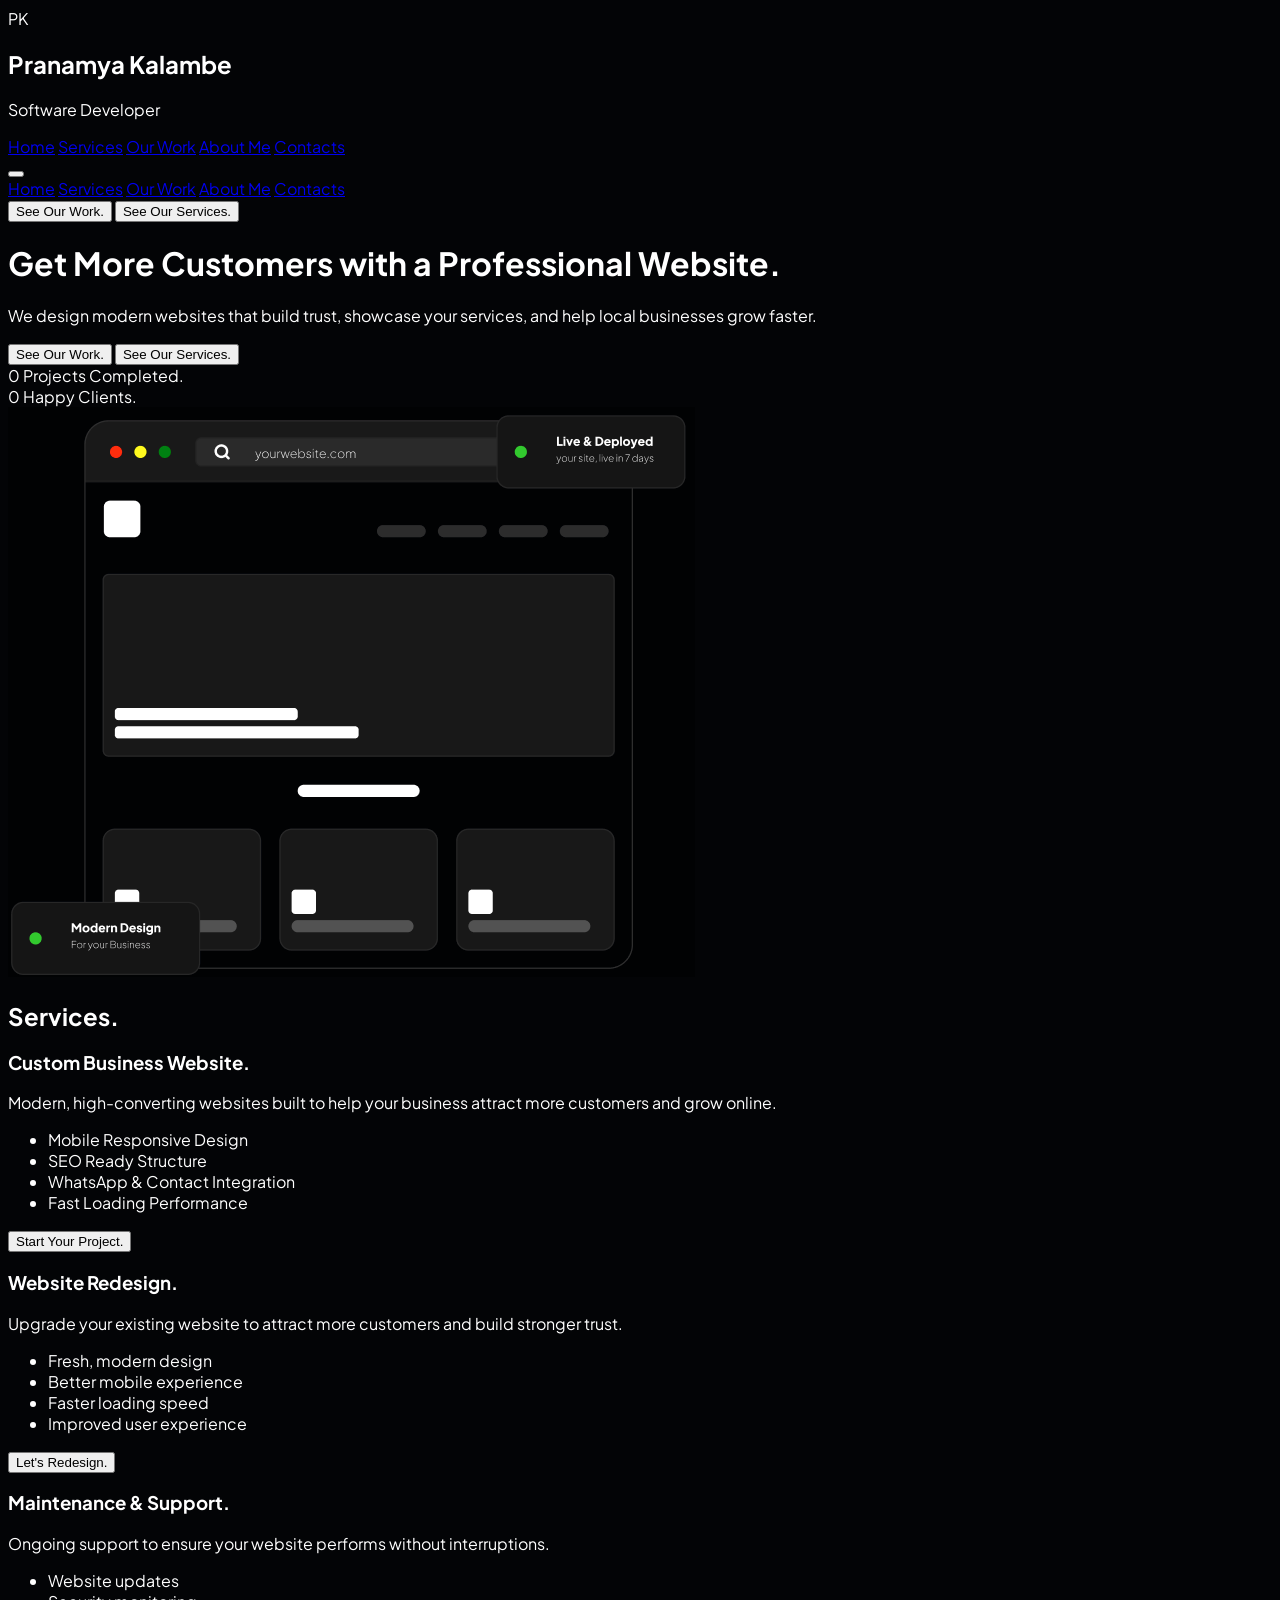
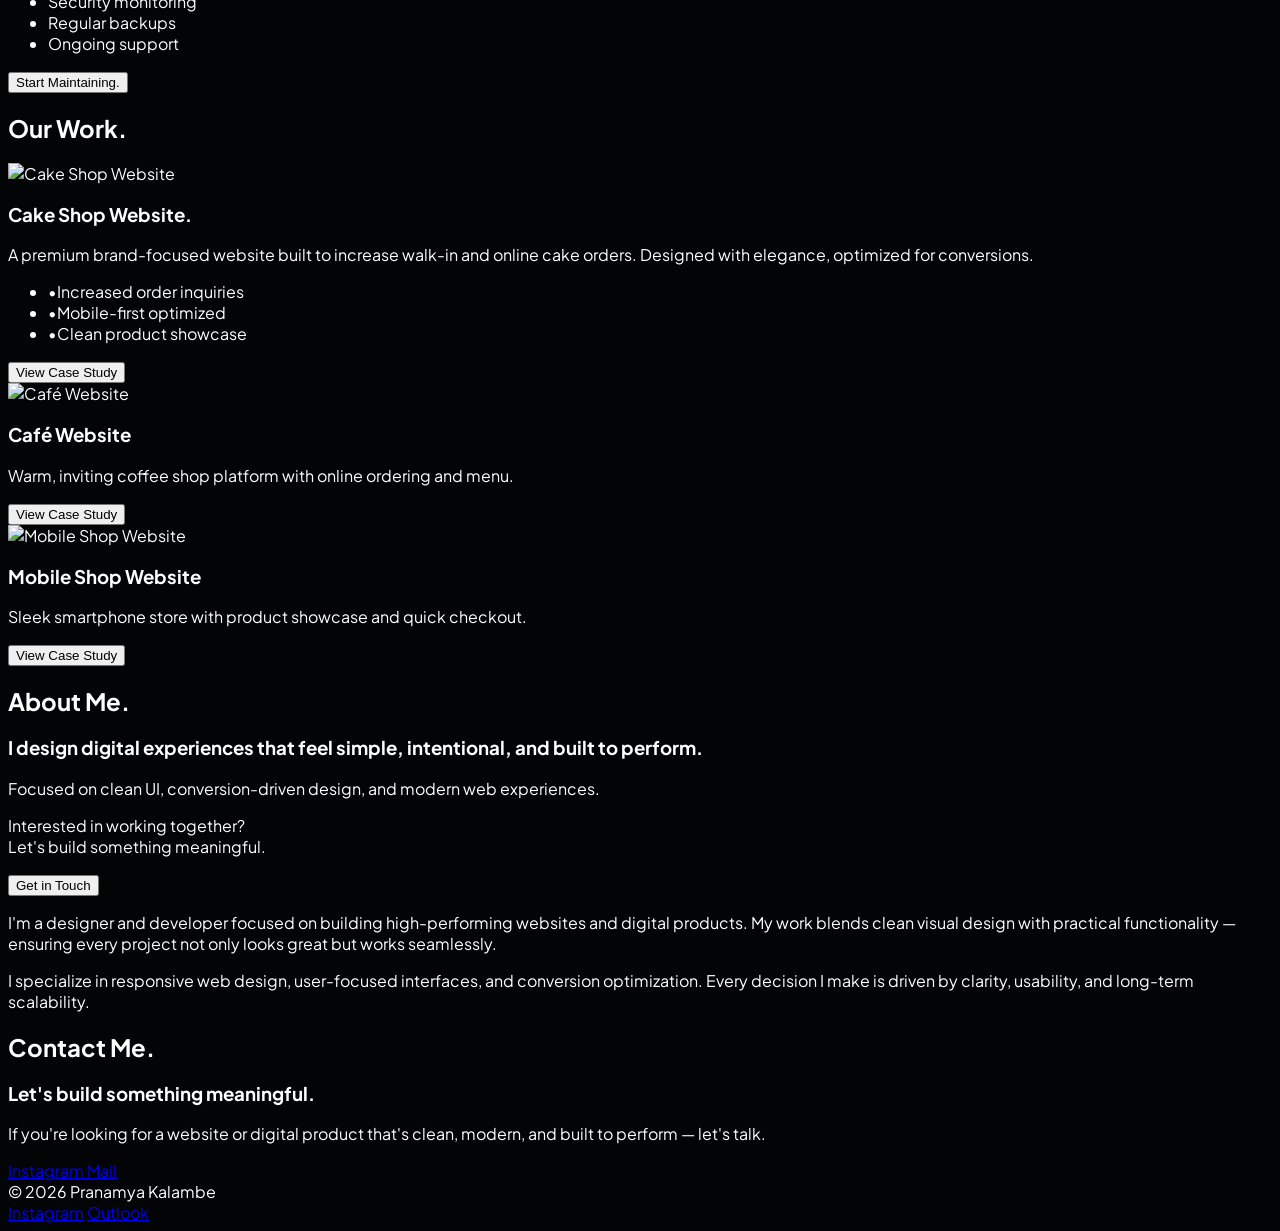
==== index.html @ 0aeedcf0 "Add files via upload" ====
<!DOCTYPE html>
<html lang="en">

<head>
    <meta charset="UTF-8">
    <meta name="viewport" content="width=device-width, initial-scale=1.0">
    <title>Pranamya Kalambe | Software Developer</title>
    <!-- Tailwind CSS CDN -->
    <script src="https://cdn.tailwindcss.com"></script>
    <!-- Lucide Icons -->
    <script src="https://unpkg.com/lucide@latest"></script>
    <!-- connecting style.css -->
    <link rel="stylesheet" href="./style.css">
    <style>
        @import url('https://fonts.googleapis.com/css2?family=Plus+Jakarta+Sans:wght@200;300;400;500;600;700;800&display=swap');

        body {
            font-family: "Plus Jakarta Sans", sans-serif;
        }

        html {
            scroll-behavior: smooth;
        }

        body {
            font-family: "Plus Jakarta Sans", sans-serif;
            background-color: #030406;
            color: white;
            scroll-behavior: smooth;
        }

        /* Custom Scrollbar */
        ::-webkit-scrollbar {
            width: 8px;
        }

        ::-webkit-scrollbar-track {
            background: #030406;
        }

        ::-webkit-scrollbar-thumb {
            background: #1f2937;
            border-radius: 4px;
        }

        ::-webkit-scrollbar-thumb:hover {
            background: #374151;
        }

        .nav-link-active {
            background-color: white;
            color: black !important;
            padding: 8px 10px;
            border-radius: 6px;
        }

        .mobile-nav-active {
            background-color: white;
            color: black !important;
        }
    </style>
</head>

<body class="min-h-screen">

    <!-- Navbar -->
    <nav id="navbar"
        class="h-20 bg-[#030406] flex items-center justify-between px-4 md:px-8 sticky top-0 z-50 border-b border-white/5">
        <div id="left-section" class="flex items-center gap-3 md:gap-4">
            <div id="logo-box"
                class="w-[50px] h-[50px] bg-[#111827] rounded-lg border border-white/10 flex items-center justify-center">
                <span class="text-[#22D3EE] text-xl font-bold">PK</span>
            </div>
            <div id="name-title-group" class="flex flex-col leading-tight">
                <h1 class="text-white font-bold text-[14px] tracking-wide uppercase">Pranamya Kalambe</h1>
                <p class="text-[#79EDFF] font-light text-[13px] tracking-wider uppercase">Software Developer</p>
            </div>
        </div>

        <div id="right-section" class="hidden lg:flex items-center gap-8">
            <a href="#home"
                class="nav-link text-[20px] font-light text-white hover:text-[#79EDFF] transition-all duration-200"
                data-id="home">Home</a>
            <a href="#services"
                class="nav-link text-[20px] font-light text-white hover:text-[#79EDFF] transition-all duration-200"
                data-id="services">Services</a>
            <a href="#work"
                class="nav-link text-[20px] font-light text-white hover:text-[#79EDFF] transition-all duration-200"
                data-id="work">Our Work</a>
            <a href="#about-me"
                class="nav-link text-[20px] font-light text-white hover:text-[#79EDFF] transition-all duration-200"
                data-id="about-me">About Me</a>
            <a href="#contact"
                class="nav-link text-[20px] font-light text-white hover:text-[#79EDFF] transition-all duration-200"
                data-id="contact">Contacts</a>
        </div>

        <button id="mobile-menu-toggle"
            class="lg:hidden w-[50px] h-[50px] bg-[#111827] rounded-lg border border-white/10 flex items-center justify-center text-white transition-all duration-300 hover:bg-[#1f2937]">
            <i data-lucide="menu" id="menu-icon"></i>
            <i data-lucide="x" id="close-icon" class="hidden"></i>
        </button>

        <!-- Mobile Nav -->
        <div id="mobile-nav"
            class="fixed top-20 left-0 w-full h-[calc(100vh-80px)] bg-[#030406] border-t border-white/5 flex flex-col items-center py-8 lg:hidden shadow-2xl z-50 overflow-y-auto hidden">
            <div class="flex flex-col items-center w-full px-4">
                <a href="#home"
                    class="mobile-nav-link w-[342px] md:w-[632px] h-[49px] text-[20px] font-light text-white transition-all duration-200 mt-[10px] flex items-center justify-start pl-[10px] rounded-[12px] hover:bg-white/5"
                    data-id="home">Home</a>
                <a href="#services"
                    class="mobile-nav-link w-[342px] md:w-[632px] h-[49px] text-[20px] font-light text-white transition-all duration-200 mt-[10px] flex items-center justify-start pl-[10px] rounded-[12px] hover:bg-white/5"
                    data-id="services">Services</a>
                <a href="#work"
                    class="mobile-nav-link w-[342px] md:w-[632px] h-[49px] text-[20px] font-light text-white transition-all duration-200 mt-[10px] flex items-center justify-start pl-[10px] rounded-[12px] hover:bg-white/5"
                    data-id="work">Our Work</a>
                <a href="#about-me"
                    class="mobile-nav-link w-[342px] md:w-[632px] h-[49px] text-[20px] font-light text-white transition-all duration-200 mt-[10px] flex items-center justify-start pl-[10px] rounded-[12px] hover:bg-white/5"
                    data-id="about-me">About Me</a>
                <a href="#contact"
                    class="mobile-nav-link w-[342px] md:w-[632px] h-[49px] text-[20px] font-light text-white transition-all duration-200 mt-[10px] flex items-center justify-start pl-[10px] rounded-[12px] hover:bg-white/5"
                    data-id="contact">Contacts</a>
            </div>

            <div class="flex flex-row items-center justify-center gap-4 md:gap-[50px] mt-[40px] w-full px-4">
                <button
                    class="w-full max-w-[276px] h-[61px] bg-white text-black text-[20px] font-medium rounded-[12px] border-none flex items-center justify-center hover:bg-gray-200 transition-colors">See
                    Our Work.</button>
                <button
                    class="w-full max-w-[276px] h-[61px] bg-[#030406] text-white text-[20px] font-medium rounded-[12px] border border-white flex items-center justify-center hover:bg-white/10 transition-colors">See
                    Our Services.</button>
            </div>
        </div>
    </nav>

    <!-- Hero Section -->
    <main id="home" class="flex flex-col lg:flex-row w-full min-h-fit lg:min-h-[calc(100vh-80px)] lg:pt-[30px]">
        <div class="w-full lg:w-[65%] flex flex-col px-6 md:px-12 lg:pl-[30px] lg:pr-8 pt-12 md:pt-20 lg:pt-0 pb-0">
            <h1
                class="text-white text-[48px] md:text-[64px] lg:text-[80px] font-extrabold leading-[1.1] mb-[20px] max-w-4xl">
                Get More Customers with a Professional Website.
            </h1>

            <p
                class="text-white text-[20px] md:text-[23px] lg:text-[20px] font-light leading-relaxed mb-[30px] max-w-2xl">
                We design modern websites that build trust, showcase your services, and help local businesses grow
                faster.
            </p>

            <div class="flex flex-col sm:flex-row gap-4 md:gap-[30px] lg:gap-5 mb-[40px]">
                <button
                    class="h-[61px] w-full sm:w-[276px] lg:w-[192px] bg-white text-black text-[20px] font-medium rounded-[12px] border-none flex items-center justify-center hover:bg-gray-200 transition-colors">See
                    Our Work.</button>
                <button
                    class="h-[61px] w-full sm:w-[276px] lg:w-[192px] bg-[#030406] text-white text-[20px] font-medium rounded-[12px] border border-white flex items-center justify-center hover:bg-white/10 transition-colors">See
                    Our Services.</button>
            </div>

            <div class="flex flex-row gap-12 md:gap-[88px] lg:gap-20">
                <div class="flex flex-col counter-container" data-end="40">
                    <span class="text-[48px] font-extrabold text-white leading-none counter-value">0</span>
                    <span class="text-[20px] text-white mt-[10px]">Projects Completed.</span>
                </div>
                <div class="flex flex-col counter-container" data-end="36">
                    <span class="text-[48px] font-extrabold text-white leading-none counter-value">0</span>
                    <span class="text-[20px] text-white mt-[10px]">Happy Clients.</span>
                </div>
            </div>
        </div>

        <div class="w-[35%] hidden lg:flex items-center justify-center relative">
            <img src="./Assets/Images/heroRight.png" alt="Professional Website Mockup"
                class="object-cover object-center">
        </div>
    </main>

    <!-- Services Section -->
    <section id="services" class="pt-0 pb-0 bg-[#030406] w-full">
        <div class="w-full">
            <div class="pt-[30px] pb-[30px] px-6 md:px-12 lg:pl-[30px] lg:pr-0">
                <h2 class="text-white text-[48px] md:text-[64px] font-bold leading-tight">Services.</h2>
            </div>

            <div
                class="grid grid-cols-1 md:grid-cols-2 lg:grid-cols-3 gap-8 w-full px-6 md:px-12 lg:pl-[30px] lg:pr-[30px]">
                <!-- Card 1 -->
                <div
                    class="bg-[linear-gradient(140deg,#030406_0%,#161E2F_100%)] border border-white/5 p-[20px] rounded-[32px] hover:border-[#22D3EE]/30 hover:-translate-y-3 transition-all duration-500 cursor-pointer group shadow-2xl flex flex-col h-full">
                    <div
                        class="w-14 h-14 bg-[#111827] rounded-xl flex items-center justify-center mb-8 group-hover:bg-[#1a2234] transition-colors duration-500">
                        <i data-lucide="rocket" class="text-[#79EDFF]"></i>
                    </div>
                    <h3 class="text-white text-[28px] font-bold mb-4">Custom Business Website.</h3>
                    <p class="text-[#A0A0A0] text-[17px] font-light leading-relaxed mb-8">Modern, high-converting
                        websites built to help your business attract more customers and grow online.</p>
                    <ul class="space-y-4 mb-10 flex-grow">
                        <li class="flex items-center gap-3 text-white/70 text-[16px]"><i data-lucide="check"
                                class="text-[#79EDFF] w-4 h-4"></i>Mobile Responsive Design</li>
                        <li class="flex items-center gap-3 text-white/70 text-[16px]"><i data-lucide="check"
                                class="text-[#79EDFF] w-4 h-4"></i>SEO Ready Structure</li>
                        <li class="flex items-center gap-3 text-white/70 text-[16px]"><i data-lucide="check"
                                class="text-[#79EDFF] w-4 h-4"></i>WhatsApp & Contact Integration</li>
                        <li class="flex items-center gap-3 text-white/70 text-[16px]"><i data-lucide="check"
                                class="text-[#79EDFF] w-4 h-4"></i>Fast Loading Performance</li>
                    </ul>
                    <button
                        class="w-full h-[56px] bg-white text-black text-[18px] font-medium rounded-[12px] hover:bg-gray-200 transition-colors">Start
                        Your Project.</button>
                </div>
                <!-- Card 2 -->
                <div
                    class="bg-[#0d1117] border border-white/5 p-[20px] rounded-[32px] hover:border-[#22D3EE]/30 hover:-translate-y-3 transition-all duration-500 cursor-pointer group shadow-2xl flex flex-col h-full">
                    <div
                        class="w-14 h-14 bg-[#111827] rounded-xl flex items-center justify-center mb-8 group-hover:bg-[#1a2234] transition-colors duration-500">
                        <i data-lucide="refresh-cw" class="text-[#79EDFF]"></i>
                    </div>
                    <h3 class="text-white text-[28px] font-bold mb-4">Website Redesign.</h3>
                    <p class="text-[#A0A0A0] text-[17px] font-light leading-relaxed mb-8">Upgrade your existing website
                        to attract more customers and build stronger trust.</p>
                    <ul class="space-y-4 mb-10 flex-grow">
                        <li class="flex items-center gap-3 text-white/70 text-[16px]"><i data-lucide="check"
                                class="text-[#79EDFF] w-4 h-4"></i>Fresh, modern design</li>
                        <li class="flex items-center gap-3 text-white/70 text-[16px]"><i data-lucide="check"
                                class="text-[#79EDFF] w-4 h-4"></i>Better mobile experience</li>
                        <li class="flex items-center gap-3 text-white/70 text-[16px]"><i data-lucide="check"
                                class="text-[#79EDFF] w-4 h-4"></i>Faster loading speed</li>
                        <li class="flex items-center gap-3 text-white/70 text-[16px]"><i data-lucide="check"
                                class="text-[#79EDFF] w-4 h-4"></i>Improved user experience</li>
                    </ul>
                    <button
                        class="w-full h-[56px] bg-[#030406] text-white text-[18px] font-medium rounded-[12px] border border-white/20 hover:bg-white/5 transition-colors">Let's
                        Redesign.</button>
                </div>
                <!-- Card 3 -->
                <div
                    class="bg-[#0d1117] border border-white/5 p-[20px] rounded-[32px] hover:border-[#22D3EE]/30 hover:-translate-y-3 transition-all duration-500 cursor-pointer group shadow-2xl flex flex-col h-full">
                    <div
                        class="w-14 h-14 bg-[#111827] rounded-xl flex items-center justify-center mb-8 group-hover:bg-[#1a2234] transition-colors duration-500">
                        <i data-lucide="shield-check" class="text-[#79EDFF]"></i>
                    </div>
                    <h3 class="text-white text-[28px] font-bold mb-4">Maintenance & Support.</h3>
                    <p class="text-[#A0A0A0] text-[17px] font-light leading-relaxed mb-8">Ongoing support to ensure your
                        website performs without interruptions.</p>
                    <ul class="space-y-4 mb-10 flex-grow">
                        <li class="flex items-center gap-3 text-white/70 text-[16px]"><i data-lucide="check"
                                class="text-[#79EDFF] w-4 h-4"></i>Website updates</li>
                        <li class="flex items-center gap-3 text-white/70 text-[16px]"><i data-lucide="check"
                                class="text-[#79EDFF] w-4 h-4"></i>Security monitoring</li>
                        <li class="flex items-center gap-3 text-white/70 text-[16px]"><i data-lucide="check"
                                class="text-[#79EDFF] w-4 h-4"></i>Regular backups</li>
                        <li class="flex items-center gap-3 text-white/70 text-[16px]"><i data-lucide="check"
                                class="text-[#79EDFF] w-4 h-4"></i>Ongoing support</li>
                    </ul>
                    <button
                        class="w-full h-[56px] bg-[#030406] text-white text-[18px] font-medium rounded-[12px] border border-white/20 hover:bg-white/5 transition-colors">Start
                        Maintaining.</button>
                </div>
            </div>
        </div>
    </section>

    <!-- Our Work Section -->
    <section id="work" class="w-full bg-[#030406] pt-[30px] pb-[60px] px-[30px]">
        <div class="max-w-[1440px] mx-auto flex flex-col">
            <h2 class="text-white text-[48px] font-semibold leading-[1.2] mb-[40px] text-left">Our Work.</h2>

            <!-- Featured Project -->
            <div
                class="w-full bg-[#0d1117] border border-[#2F2F2F] rounded-[24px] p-[20px] md:p-[32px] mb-[30px] flex flex-col lg:flex-row gap-[24px] md:gap-[30px] transition-all duration-300 hover:-translate-y-[6px] hover:shadow-[0px_10px_25px_rgba(0,0,0,0.3)] group cursor-pointer">
                <div class="w-full lg:w-[55%]">
                    <img src="https://picsum.photos/seed/cakeshop/1200/800" alt="Cake Shop Website"
                        class="w-full h-[240px] md:h-full md:min-h-[300px] object-cover rounded-[16px]">
                </div>
                <div class="w-full lg:w-[45%] flex flex-col justify-center">
                    <h3 class="text-white text-[28px] md:text-[40px] font-light mb-[12px] md:mb-[16px]">Cake Shop
                        Website.</h3>
                    <p
                        class="text-[#A0A0A0] text-[16px] md:text-[20px] font-light leading-[1.5] mb-[16px] md:mb-[20px]">
                        A premium brand-focused website built to increase walk-in and online cake orders. Designed with
                        elegance, optimized for conversions.</p>
                    <ul class="mb-[24px] md:mb-[30px] space-y-[8px] md:space-y-[10px]">
                        <li class="text-[#A0A0A0] text-[15px] md:text-[18px] font-light flex items-center gap-3"><span
                                class="text-white/40">•</span>Increased order inquiries</li>
                        <li class="text-[#A0A0A0] text-[15px] md:text-[18px] font-light flex items-center gap-3"><span
                                class="text-white/40">•</span>Mobile-first optimized</li>
                        <li class="text-[#A0A0A0] text-[15px] md:text-[18px] font-light flex items-center gap-3"><span
                                class="text-white/40">•</span>Clean product showcase</li>
                    </ul>
                    <button
                        class="w-full h-[56px] md:h-[61px] bg-white text-black text-[16px] md:text-[18px] font-medium rounded-[12px] hover:bg-gray-200 transition-all duration-300">View
                        Case Study</button>
                </div>
            </div>

            <!-- Projects Grid -->
            <div class="grid grid-cols-1 lg:grid-cols-2 gap-[24px] md:gap-[30px] w-full">
                <!-- Project 2 -->
                <div
                    class="bg-[#030406] border border-[#2F2F2F] rounded-[24px] p-[20px] md:p-[24px] flex flex-col transition-all duration-300 hover:-translate-y-[6px] hover:shadow-[0px_10px_25px_rgba(0,0,0,0.3)] group cursor-pointer">
                    <img src="https://picsum.photos/seed/cafeweb/800/500" alt="Café Website"
                        class="w-full h-[220px] md:h-[280px] object-cover rounded-[16px] mb-[20px] md:mb-[24px]">
                    <h3 class="text-white text-[24px] md:text-[28px] font-light mb-[10px] md:mb-[12px]">Café Website
                    </h3>
                    <p
                        class="text-[#A0A0A0] text-[16px] md:text-[18px] font-light leading-[1.5] mb-[20px] md:mb-[24px]">
                        Warm, inviting coffee shop platform with online ordering and menu.</p>
                    <div class="mt-auto">
                        <button
                            class="w-full h-[56px] md:h-[61px] bg-transparent border border-[#2F2F2F] text-white text-[16px] md:text-[18px] font-medium rounded-[12px] transition-all duration-300 hover:bg-white hover:text-black">View
                            Case Study</button>
                    </div>
                </div>
                <!-- Project 3 -->
                <div
                    class="bg-[#030406] border border-[#2F2F2F] rounded-[24px] p-[20px] md:p-[24px] flex flex-col transition-all duration-300 hover:-translate-y-[6px] hover:shadow-[0px_10px_25px_rgba(0,0,0,0.3)] group cursor-pointer">
                    <img src="https://picsum.photos/seed/mobileshop/800/500" alt="Mobile Shop Website"
                        class="w-full h-[220px] md:h-[280px] object-cover rounded-[16px] mb-[20px] md:mb-[24px]">
                    <h3 class="text-white text-[24px] md:text-[28px] font-light mb-[10px] md:mb-[12px]">Mobile Shop
                        Website</h3>
                    <p
                        class="text-[#A0A0A0] text-[16px] md:text-[18px] font-light leading-[1.5] mb-[20px] md:mb-[24px]">
                        Sleek smartphone store with product showcase and quick checkout.</p>
                    <div class="mt-auto">
                        <button
                            class="w-full h-[56px] md:h-[61px] bg-transparent border border-[#2F2F2F] text-white text-[16px] md:text-[18px] font-medium rounded-[12px] transition-all duration-300 hover:bg-white hover:text-black">View
                            Case Study</button>
                    </div>
                </div>
            </div>
        </div>
    </section>

    <!-- About Me Section -->
    <section id="about-me" class="w-full bg-[#030406] pt-[80px] pb-[15px] px-[30px]">
        <div class="max-w-[1440px] mx-auto">
            <h2 class="text-white text-[48px] md:text-[64px] font-semibold leading-[1.1] mb-[60px] text-left">About Me.
            </h2>
            <div class="grid grid-cols-1 lg:grid-cols-2 gap-[40px] lg:gap-[100px]">
                <div class="relative pl-[30px] md:pl-[40px]">
                    <div class="absolute left-0 top-0 bottom-0 w-[1px] bg-white"></div>
                    <div class="flex flex-col h-full">
                        <h3 class="text-white text-[28px] md:text-[36px] font-light leading-[1.3] mb-[32px]">I design
                            digital experiences that feel simple, intentional, and built to perform.</h3>
                        <p class="text-[#A0A0A0] text-[18px] md:text-[20px] font-light leading-[1.6] mb-[32px]">Focused
                            on clean UI, conversion-driven design, and modern web experiences.</p>
                        <div class="mt-auto">
                            <p class="text-[#A0A0A0] text-[18px] md:text-[20px] font-light leading-[1.6] mb-[24px]">
                                Interested in working together?<br><span class="text-white">Let's build something
                                    meaningful.</span></p>
                            <button
                                class="px-[32px] py-[14px] bg-transparent border border-[#2F2F2F] text-white text-[16px] font-light rounded-[8px] hover:bg-white hover:text-black transition-all duration-300">Get
                                in Touch</button>
                        </div>
                    </div>
                </div>
                <div class="flex flex-col gap-[32px]">
                    <p class="text-[#A0A0A0] text-[18px] md:text-[20px] font-light leading-[1.7]">I'm a designer and
                        developer focused on building high-performing websites and digital products. My work blends
                        clean visual design with practical functionality — ensuring every project not only looks great
                        but works seamlessly.</p>
                    <p class="text-[#A0A0A0] text-[18px] md:text-[20px] font-light leading-[1.7]">I specialize in
                        responsive web design, user-focused interfaces, and conversion optimization. Every decision I
                        make is driven by clarity, usability, and long-term scalability.</p>
                </div>
            </div>
        </div>
    </section>

    <!-- Contact Section -->
    <section id="contact" class="w-full bg-[#030406] pt-[15px] pb-[100px] px-[20px] md:px-[30px]">
        <div class="max-w-[1440px] mx-auto">
            <h2 class="text-white text-[48px] md:text-[64px] font-semibold leading-[1.1] mb-[80px] text-left">Contact
                Me.</h2>
            <div class="flex flex-col items-center text-center max-w-[800px] mx-auto w-full">
                <h3 class="text-white text-[32px] md:text-[40px] font-semibold mb-[24px] w-full">Let's build something
                    meaningful.</h3>
                <p class="text-[#A0A0A0] text-[18px] md:text-[20px] font-light leading-[1.6] mb-[40px] max-w-[600px]">If
                    you're looking for a website or digital product that's clean, modern, and built to perform — let's
                    talk.</p>
                <div class="flex flex-col sm:flex-row items-center gap-[20px]">
                    <a href="#"
                        class="flex items-center justify-center gap-[12px] w-[220px] h-[56px] bg-white text-black rounded-[12px] font-medium transition-transform hover:scale-[1.02]">
                        <i data-lucide="instagram" class="w-5 h-5"></i>
                        <span>Instagram</span>
                    </a>
                    <a href="mailto:pranamya653@gmail.com"
                        class="flex items-center justify-center gap-[12px] w-[220px] h-[56px] bg-transparent border border-[#2F2F2F] text-white rounded-[12px] font-medium transition-all hover:bg-white/5">
                        <i data-lucide="mail" class="w-5 h-5"></i>
                        <span>Mail</span>
                    </a>
                </div>
            </div>
        </div>
    </section>

    <!-- Footer -->
    <footer class="w-full bg-[#030406] py-[40px] px-[30px]">
        <div class="max-w-[1440px] mx-auto">
            <div class="w-full h-[1px] bg-[#2F2F2F] mb-[40px]"></div>
            <div class="flex flex-col md:flex-row justify-between items-center gap-[20px]">
                <div class="text-[#666666] text-[16px] flex items-center gap-2">
                    <span class="text-[18px]">©</span>
                    <span>2026 Pranamya Kalambe</span>
                </div>
                <div class="flex items-center gap-[24px]">
                    <a href="#" class="text-[#666666] hover:text-white transition-colors">Instagram</a>
                    <a href="#" class="text-[#666666] hover:text-white transition-colors">Outlook</a>
                </div>
            </div>
        </div>
    </footer>

    <script src="script.js"></script>
</body>

</html>
---- style.css ----
@import url('https://fonts.googleapis.com/css2?family=Plus+Jakarta+Sans:wght@200;300;400;500;600;700;800&display=swap');
@import "tailwindcss";

@theme {
  --font-sans: "Plus Jakarta Sans", ui-sans-serif, system-ui, sans-serif;
}

@layer base {
  html {
    scroll-behavior: smooth;
  }
}
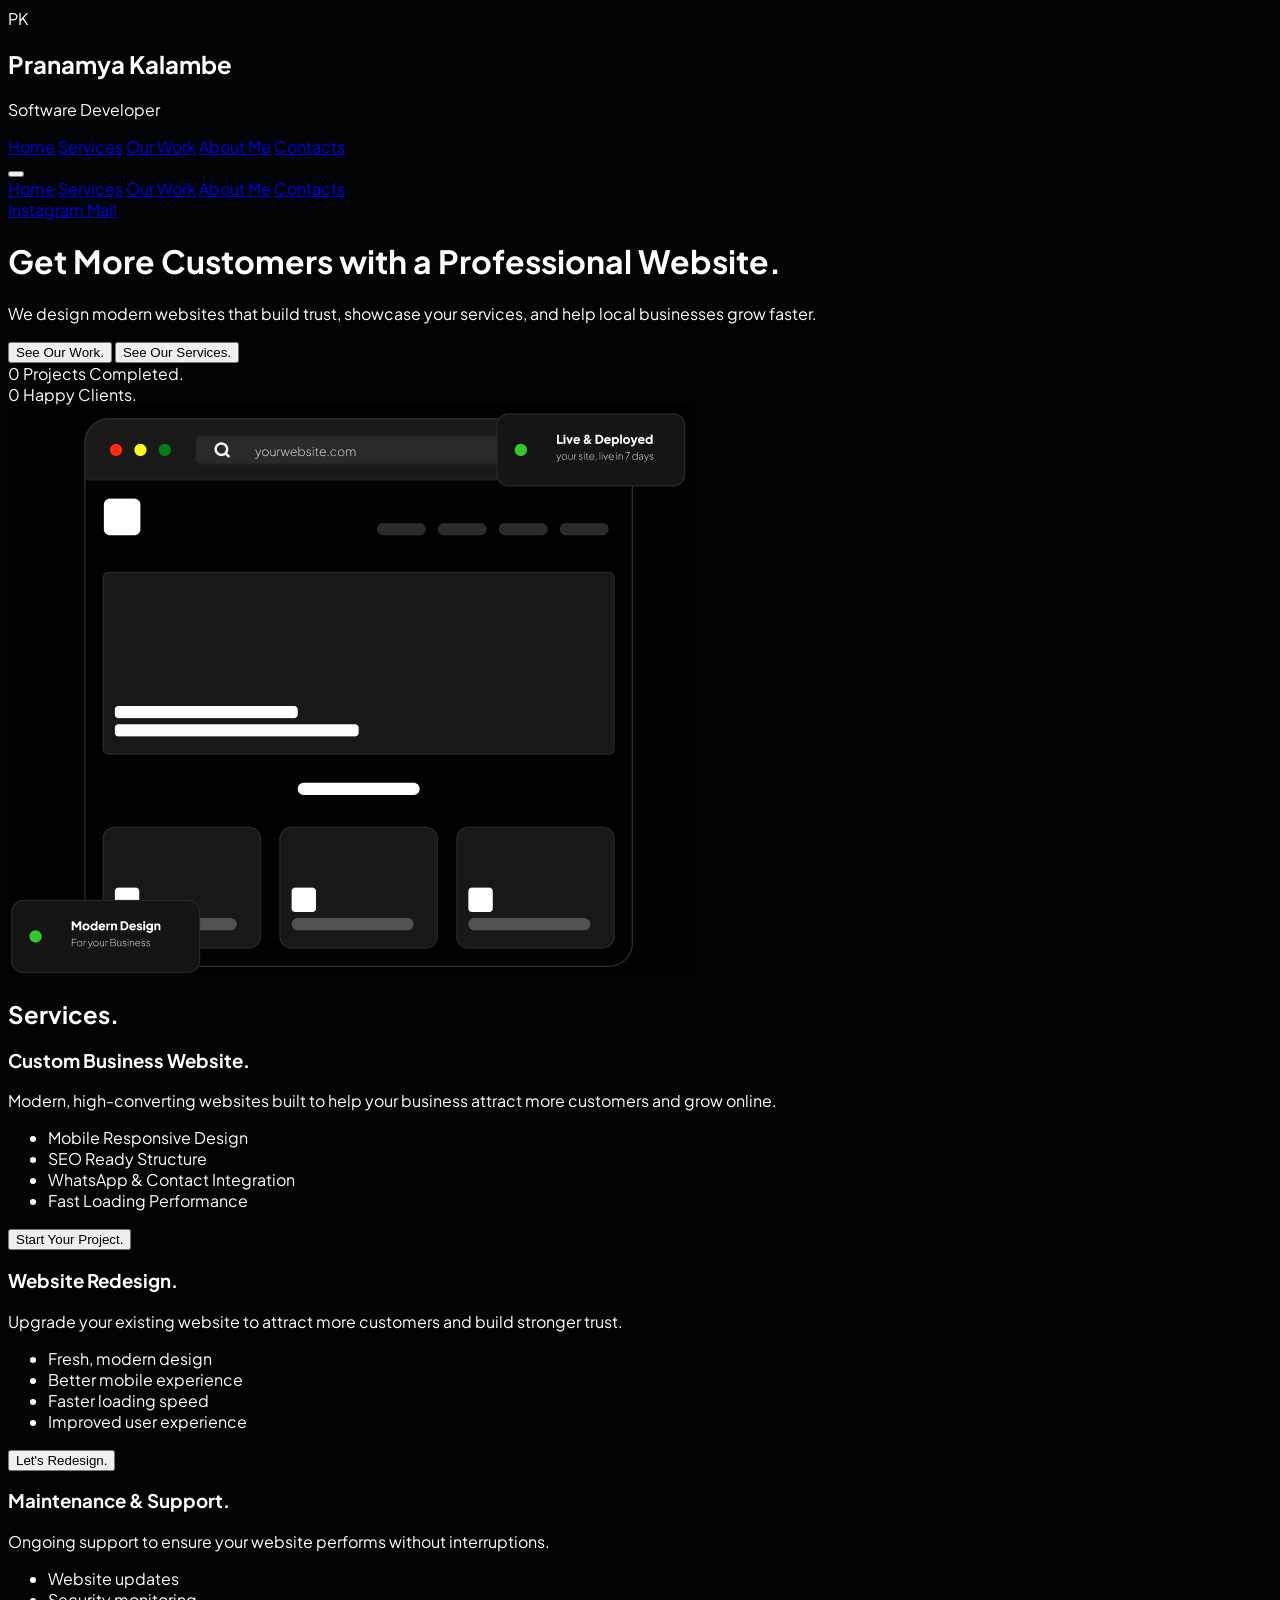
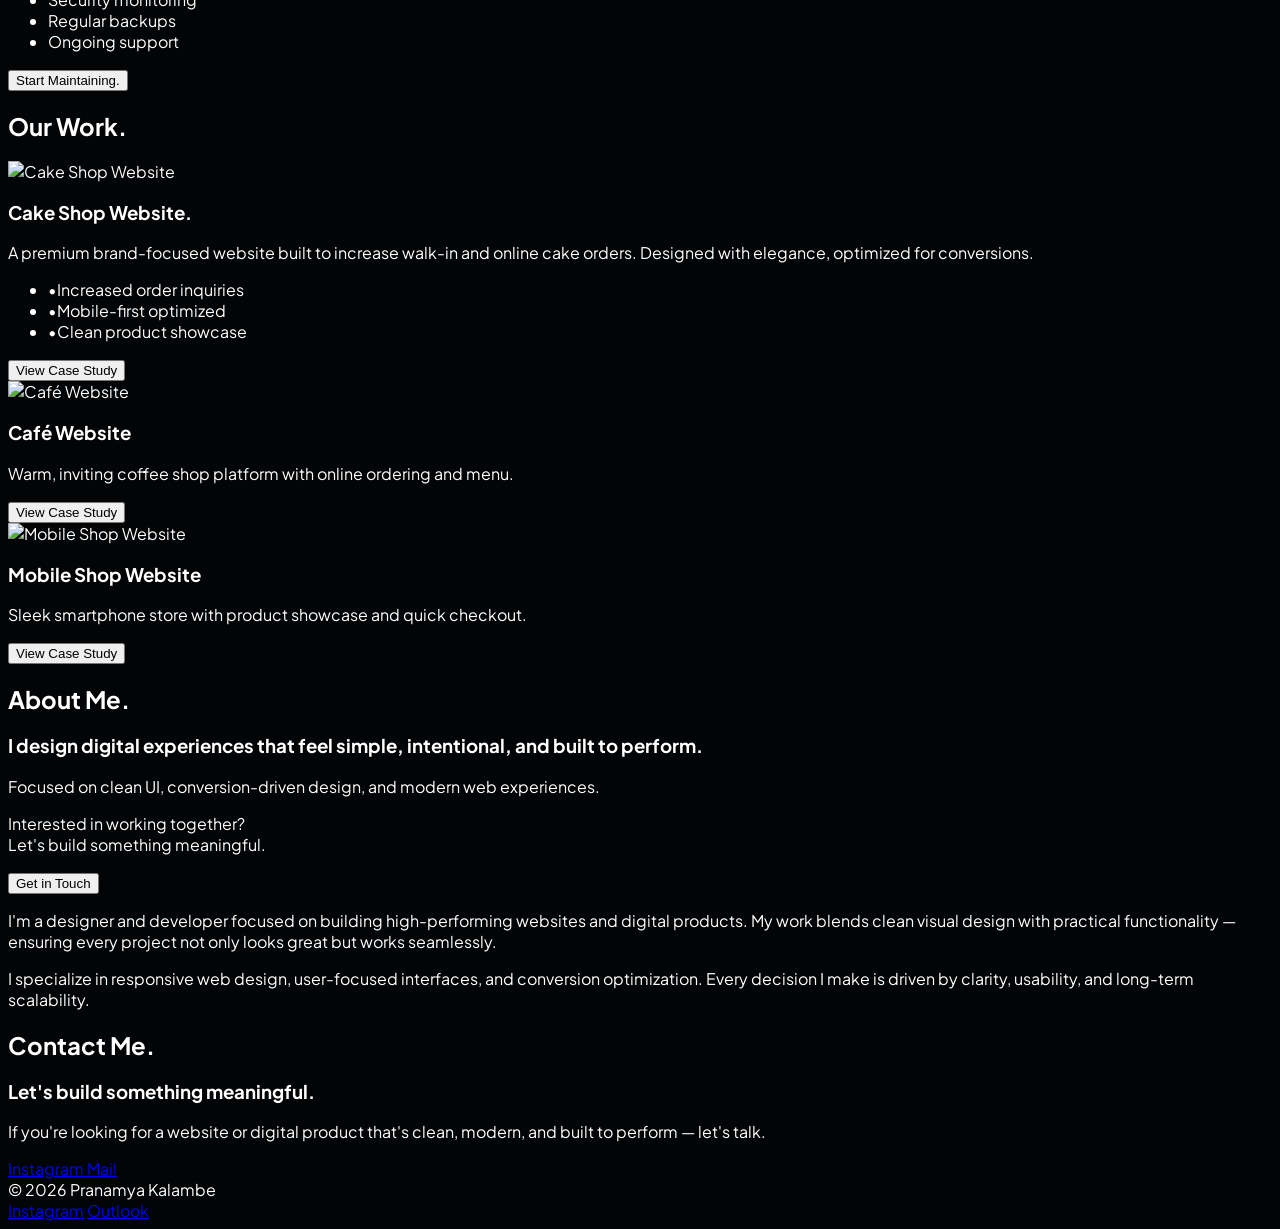
==== commit 35a055d8: "Add files via upload" ====
--- a/index.html
+++ b/index.html
@@ -123,12 +123,19 @@
             </div>
 
             <div class="flex flex-row items-center justify-center gap-4 md:gap-[50px] mt-[40px] w-full px-4">
-                <button
-                    class="w-full max-w-[276px] h-[61px] bg-white text-black text-[20px] font-medium rounded-[12px] border-none flex items-center justify-center hover:bg-gray-200 transition-colors">See
-                    Our Work.</button>
-                <button
-                    class="w-full max-w-[276px] h-[61px] bg-[#030406] text-white text-[20px] font-medium rounded-[12px] border border-white flex items-center justify-center hover:bg-white/10 transition-colors">See
-                    Our Services.</button>
+
+                <a href="#"
+                    class="flex items-center justify-center gap-[12px] w-[220px] h-[56px] bg-white text-black rounded-[12px] font-medium transition-transform hover:scale-[1.02]">
+                    <i data-lucide="instagram" class="w-5 h-5"></i>
+                    <span>Instagram</span>
+                </a>
+
+                <a href="mailto:pranamya653@gmail.com"
+                    class="flex items-center justify-center gap-[12px] w-[220px] h-[56px] bg-transparent border border-[#2F2F2F] text-white rounded-[12px] font-medium transition-all hover:bg-white/5">
+                    <i data-lucide="mail" class="w-5 h-5"></i>
+                    <span>Mail</span>
+                </a>
+
             </div>
         </div>
     </nav>
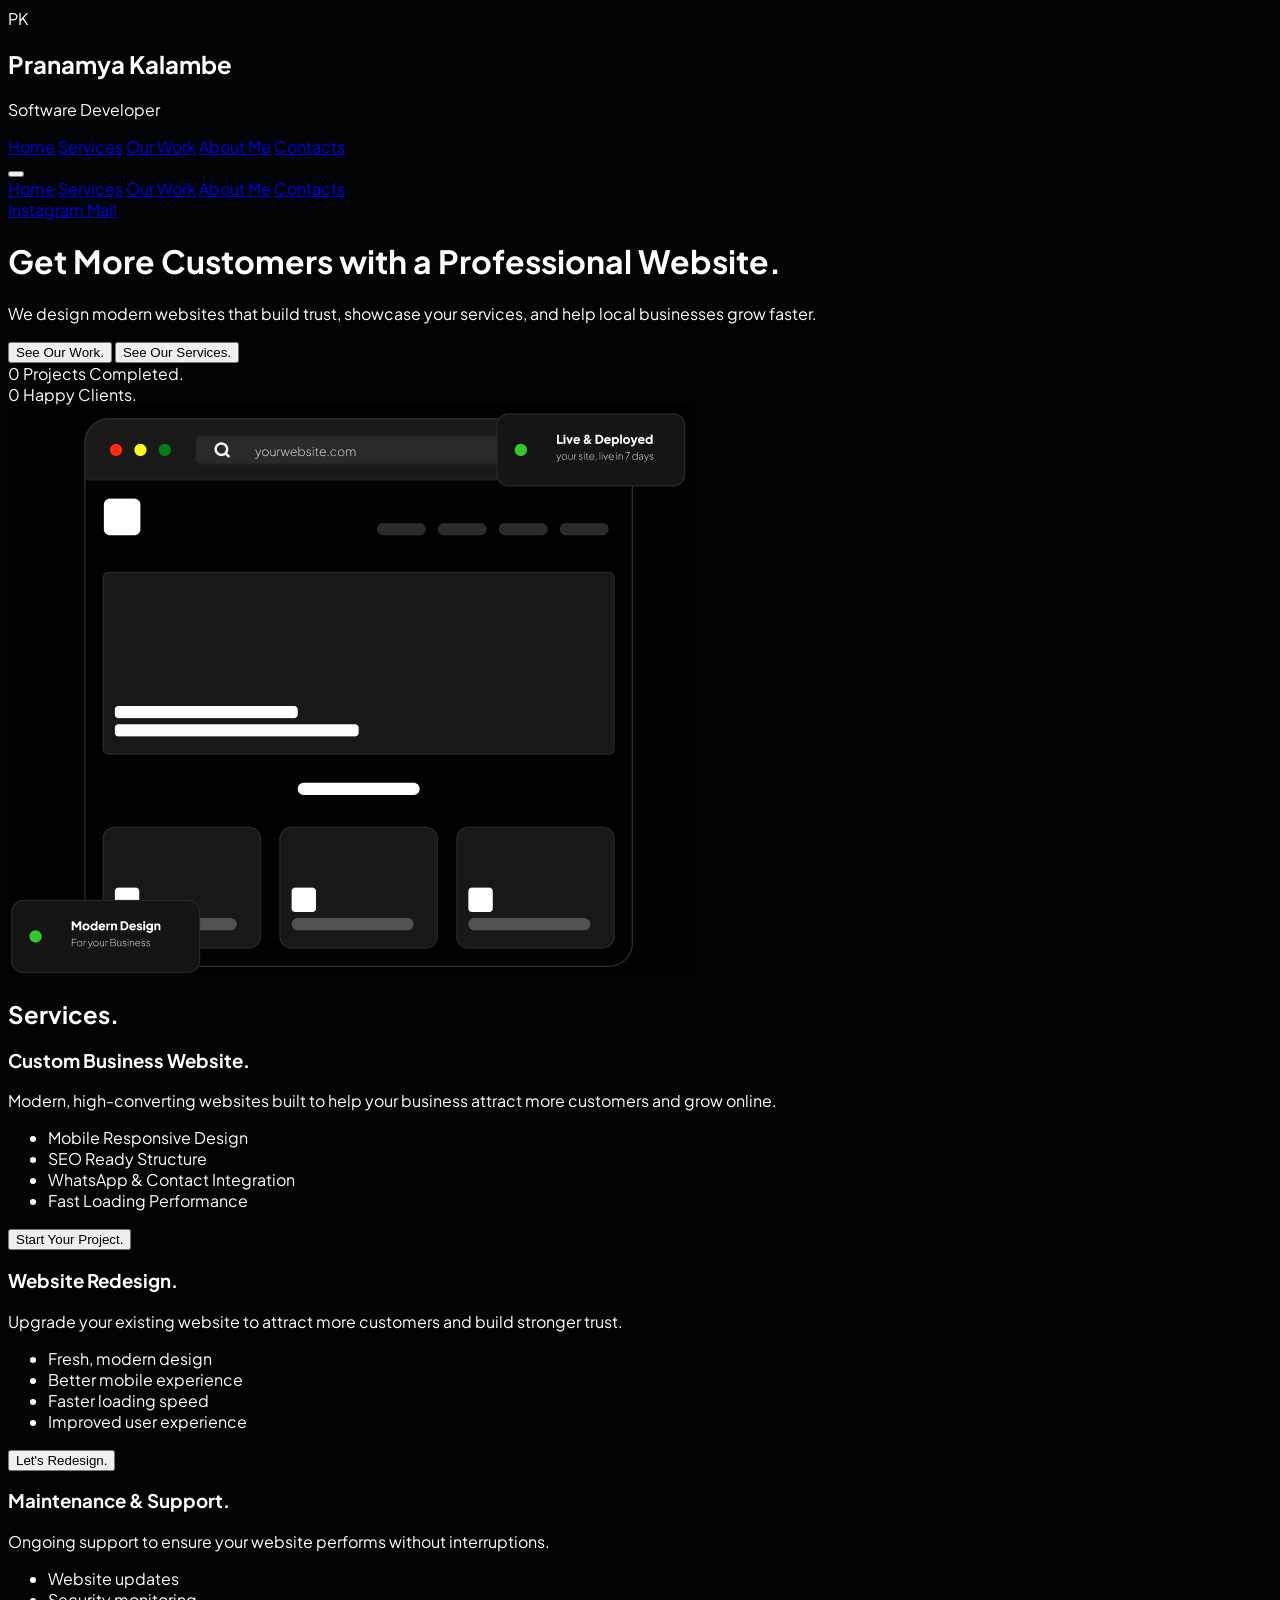
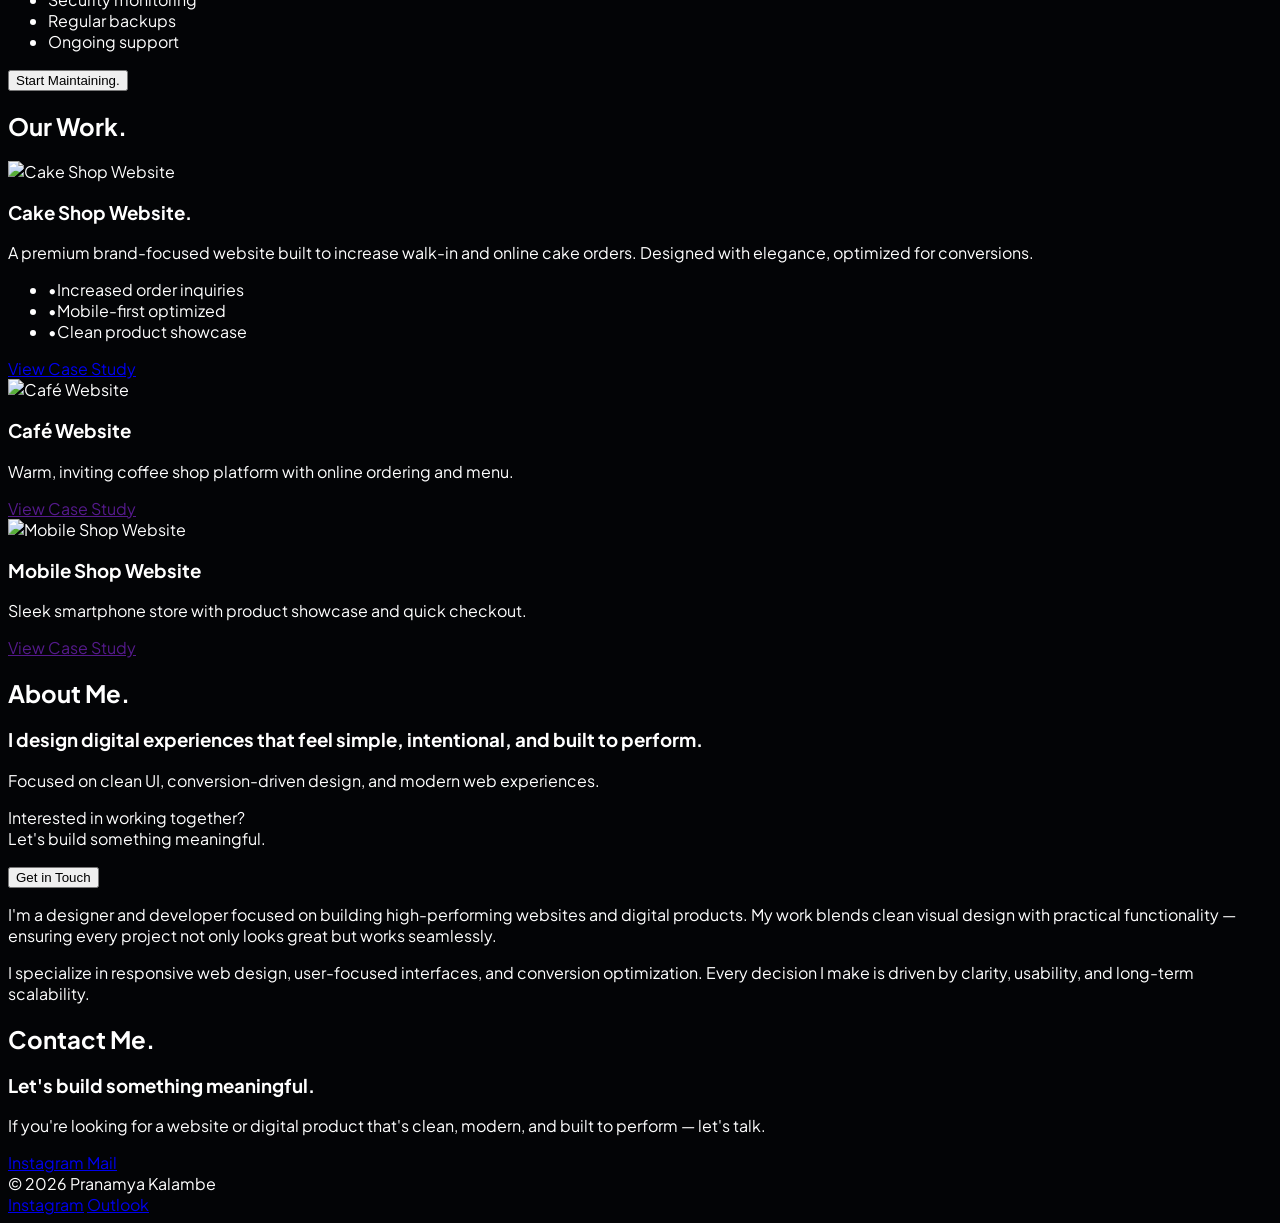
==== commit c9275a4a: "Add files via upload" ====
--- a/index.html
+++ b/index.html
@@ -275,7 +275,7 @@
             <div
                 class="w-full bg-[#0d1117] border border-[#2F2F2F] rounded-[24px] p-[20px] md:p-[32px] mb-[30px] flex flex-col lg:flex-row gap-[24px] md:gap-[30px] transition-all duration-300 hover:-translate-y-[6px] hover:shadow-[0px_10px_25px_rgba(0,0,0,0.3)] group cursor-pointer">
                 <div class="w-full lg:w-[55%]">
-                    <img src="https://picsum.photos/seed/cakeshop/1200/800" alt="Cake Shop Website"
+                    <img src="./Assets/Images/cakeshop.jpeg" alt="Cake Shop Website"
                         class="w-full h-[240px] md:h-full md:min-h-[300px] object-cover rounded-[16px]">
                 </div>
                 <div class="w-full lg:w-[45%] flex flex-col justify-center">
@@ -293,9 +293,10 @@
                         <li class="text-[#A0A0A0] text-[15px] md:text-[18px] font-light flex items-center gap-3"><span
                                 class="text-white/40">•</span>Clean product showcase</li>
                     </ul>
-                    <button
-                        class="w-full h-[56px] md:h-[61px] bg-white text-black text-[16px] md:text-[18px] font-medium rounded-[12px] hover:bg-gray-200 transition-all duration-300">View
-                        Case Study</button>
+                    <a href="./cakeShop/cakeindex.html"
+                        class="flex items-center justify-center w-full h-[56px] md:h-[61px] bg-white text-black text-[16px] md:text-[18px] font-medium rounded-[12px] hover:bg-gray-200 transition-all duration-300">
+                        View Case Study
+                    </a>
                 </div>
             </div>
 
@@ -312,9 +313,9 @@
                         class="text-[#A0A0A0] text-[16px] md:text-[18px] font-light leading-[1.5] mb-[20px] md:mb-[24px]">
                         Warm, inviting coffee shop platform with online ordering and menu.</p>
                     <div class="mt-auto">
-                        <button
-                            class="w-full h-[56px] md:h-[61px] bg-transparent border border-[#2F2F2F] text-white text-[16px] md:text-[18px] font-medium rounded-[12px] transition-all duration-300 hover:bg-white hover:text-black">View
-                            Case Study</button>
+                        <a href=""
+                            class="flex items-center justify-center w-full h-[56px] md:h-[61px] bg-transparent border border-[#2F2F2F] text-white text-[16px] md:text-[18px] font-medium rounded-[12px] transition-all duration-300 hover:bg-white hover:text-black">View
+                            Case Study</a>
                     </div>
                 </div>
                 <!-- Project 3 -->
@@ -328,9 +329,9 @@
                         class="text-[#A0A0A0] text-[16px] md:text-[18px] font-light leading-[1.5] mb-[20px] md:mb-[24px]">
                         Sleek smartphone store with product showcase and quick checkout.</p>
                     <div class="mt-auto">
-                        <button
-                            class="w-full h-[56px] md:h-[61px] bg-transparent border border-[#2F2F2F] text-white text-[16px] md:text-[18px] font-medium rounded-[12px] transition-all duration-300 hover:bg-white hover:text-black">View
-                            Case Study</button>
+                        <a href=""
+                            class="flex items-center justify-center w-full h-[56px] md:h-[61px] bg-transparent border border-[#2F2F2F] text-white text-[16px] md:text-[18px] font-medium rounded-[12px] transition-all duration-300 hover:bg-white hover:text-black">View
+                            Case Study</a>
                     </div>
                 </div>
             </div>
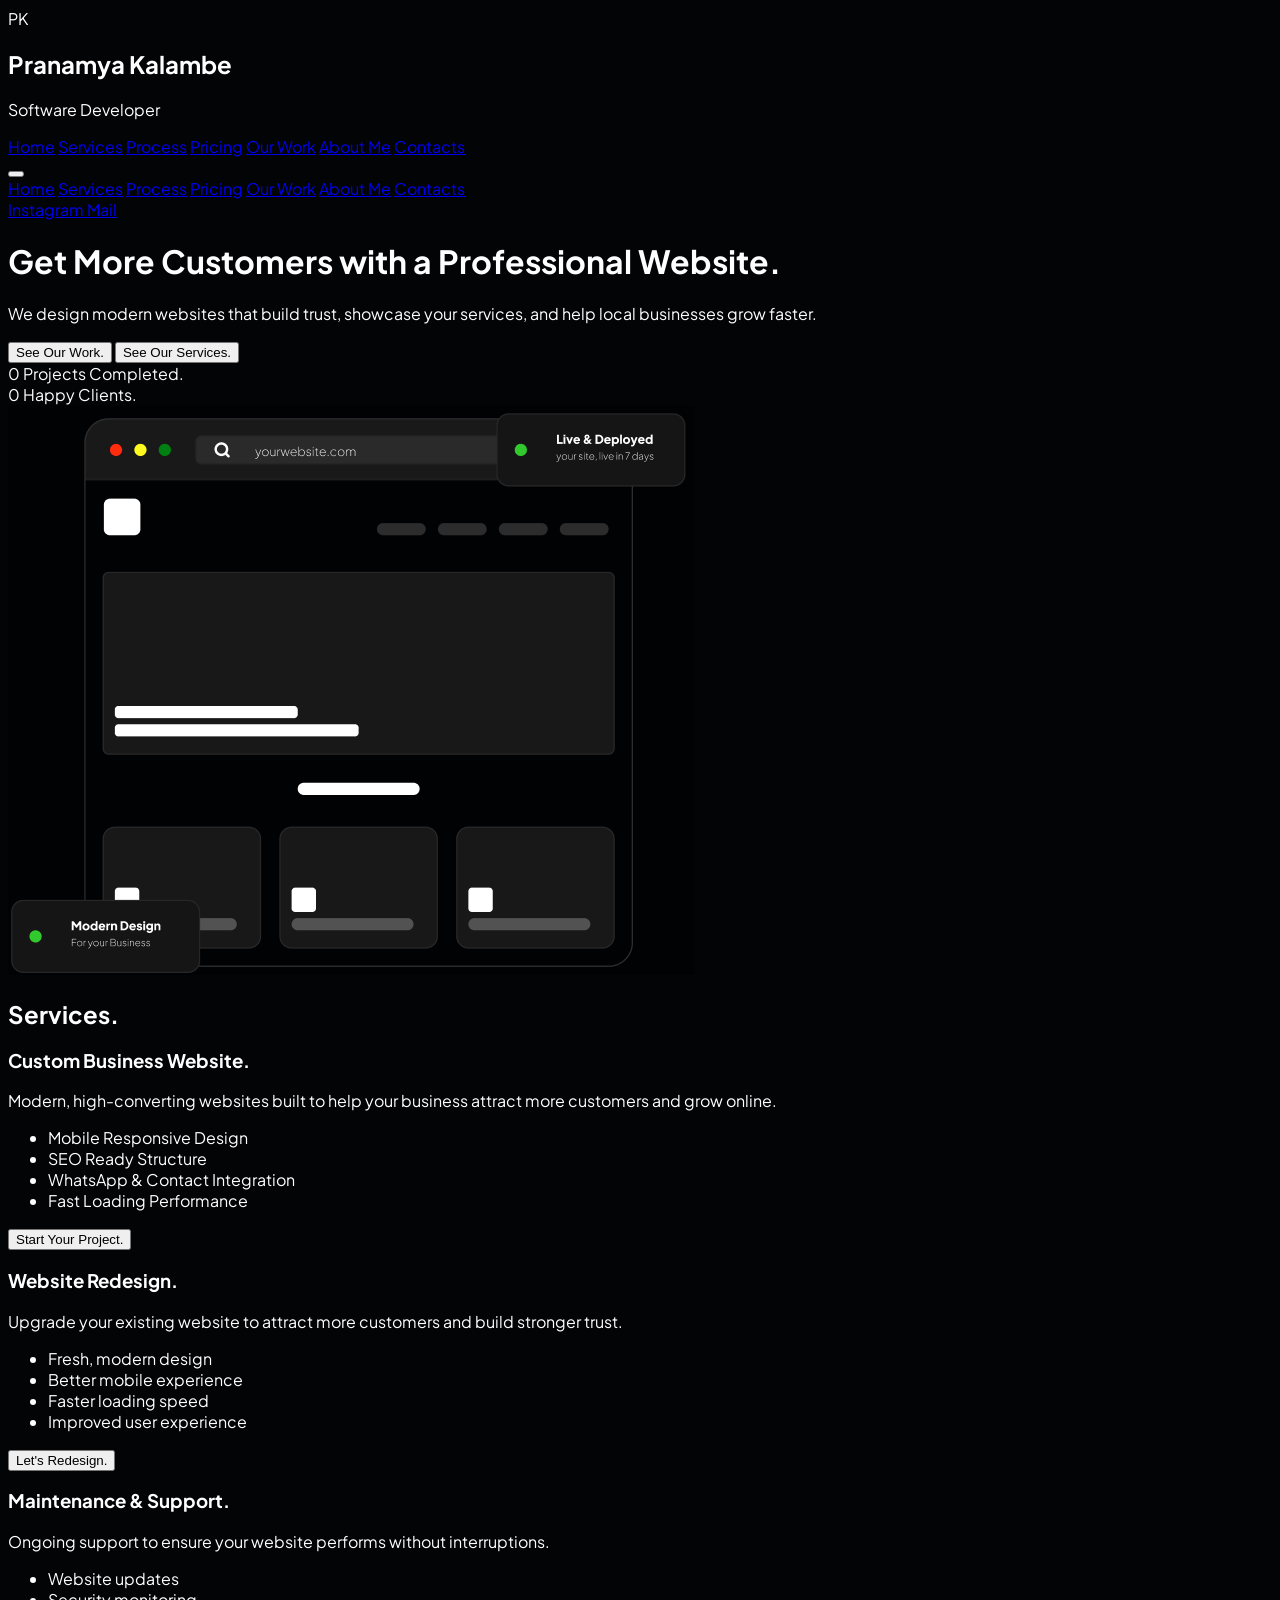
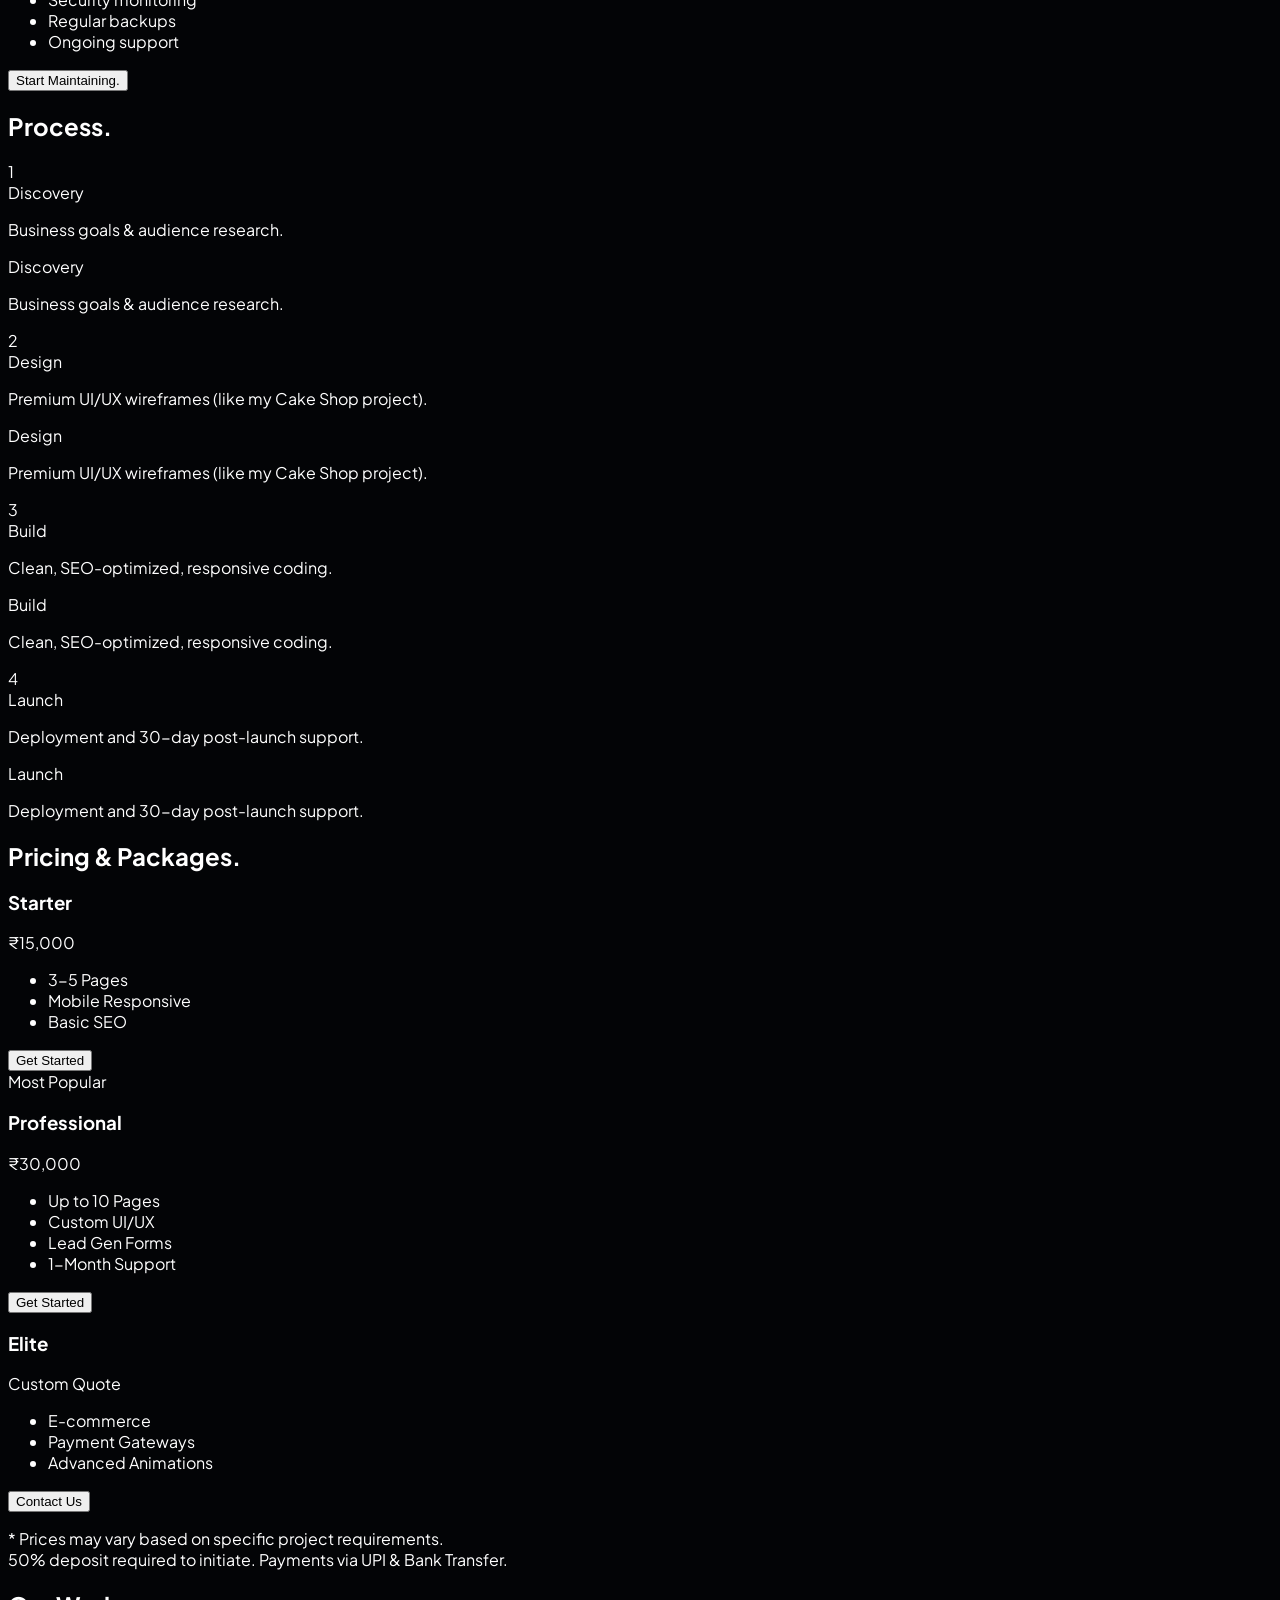
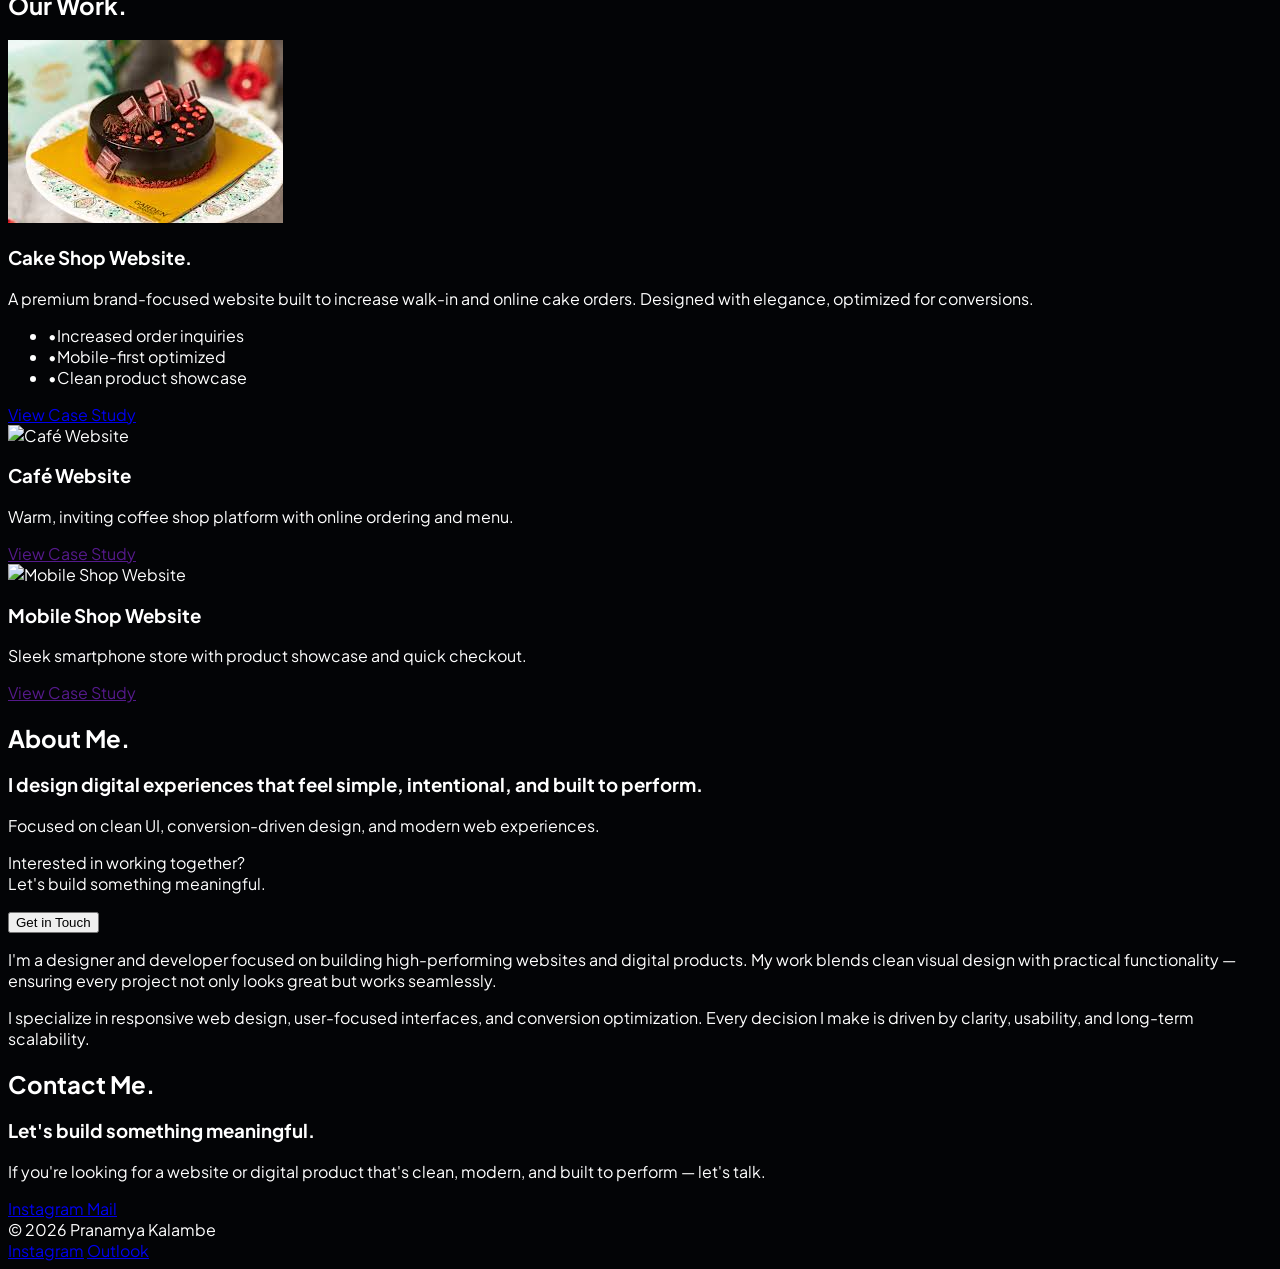
==== commit 2186c9ed: "Add files via upload" ====
--- a/index.html
+++ b/index.html
@@ -84,6 +84,12 @@
             <a href="#services"
                 class="nav-link text-[20px] font-light text-white hover:text-[#79EDFF] transition-all duration-200"
                 data-id="services">Services</a>
+            <a href="#process"
+                class="nav-link text-[20px] font-light text-white hover:text-[#79EDFF] transition-all duration-200"
+                data-id="process">Process</a>
+            <a href="#pricing"
+                class="nav-link text-[20px] font-light text-white hover:text-[#79EDFF] transition-all duration-200"
+                data-id="pricing">Pricing</a>
             <a href="#work"
                 class="nav-link text-[20px] font-light text-white hover:text-[#79EDFF] transition-all duration-200"
                 data-id="work">Our Work</a>
@@ -111,6 +117,12 @@
                 <a href="#services"
                     class="mobile-nav-link w-[342px] md:w-[632px] h-[49px] text-[20px] font-light text-white transition-all duration-200 mt-[10px] flex items-center justify-start pl-[10px] rounded-[12px] hover:bg-white/5"
                     data-id="services">Services</a>
+                <a href="#process"
+                    class="mobile-nav-link w-[342px] md:w-[632px] h-[49px] text-[20px] font-light text-white transition-all duration-200 mt-[10px] flex items-center justify-start pl-[10px] rounded-[12px] hover:bg-white/5"
+                    data-id="process">Process</a>
+                <a href="#pricing"
+                    class="mobile-nav-link w-[342px] md:w-[632px] h-[49px] text-[20px] font-light text-white transition-all duration-200 mt-[10px] flex items-center justify-start pl-[10px] rounded-[12px] hover:bg-white/5"
+                    data-id="pricing">Pricing</a>
                 <a href="#work"
                     class="mobile-nav-link w-[342px] md:w-[632px] h-[49px] text-[20px] font-light text-white transition-all duration-200 mt-[10px] flex items-center justify-start pl-[10px] rounded-[12px] hover:bg-white/5"
                     data-id="work">Our Work</a>
@@ -262,6 +274,198 @@
                         class="w-full h-[56px] bg-[#030406] text-white text-[18px] font-medium rounded-[12px] border border-white/20 hover:bg-white/5 transition-colors">Start
                         Maintaining.</button>
                 </div>
+            </div>
+        </div>
+    </section>
+
+    <!-- Process Section -->
+    <section id="process" class="w-full bg-[#030406] pt-[60px] pb-[60px] px-[20px] md:px-[30px]">
+        <div class="max-w-[1440px] mx-auto flex flex-col">
+            <h2 class="text-white text-[48px] md:text-[64px] font-bold leading-tight mb-[60px] text-left">Process.</h2>
+            
+            <div class="relative w-full max-w-[1000px] mx-auto mt-[20px]" id="timeline-container">
+                <!-- Background Line -->
+                <div class="absolute left-[40px] lg:left-1/2 top-0 bottom-0 w-[1px] bg-[#2F2F2F] transform -translate-x-1/2"></div>
+                <!-- Fill Line -->
+                <div class="absolute left-[40px] lg:left-1/2 top-0 w-[1px] bg-[#79EDFF] transform -translate-x-1/2 transition-all duration-300 ease-out shadow-[0_0_10px_#79EDFF]" id="timeline-fill" style="height: 0%;"></div>
+
+                <!-- Item 1 -->
+                <div class="timeline-item relative flex flex-col justify-between mb-[60px] opacity-0 translate-y-10 transition-all duration-700 ease-out w-full">
+                    <!-- Shared Number Box -->
+                    <div class="absolute left-[40px] lg:left-1/2 top-0 -translate-x-1/2 w-[50px] h-[50px] bg-white text-black flex items-center justify-center text-[24px] font-medium rounded-[8px] z-10">
+                        1
+                    </div>
+
+                    <!-- Mobile Content -->
+                    <div class="flex flex-col lg:hidden w-full pl-[95px]">
+                        <div class="w-[185px] h-[50px] bg-white text-black flex items-center justify-center text-[24px] font-medium rounded-[8px] mb-[20px]">
+                            Discovery
+                        </div>
+                        <div class="p-[40px] border border-[#2F2F2F] rounded-[12px] text-white bg-transparent w-full">
+                            <p class="text-[16px] leading-relaxed">Business goals & audience research.</p>
+                        </div>
+                    </div>
+
+                    <!-- Desktop Content -->
+                    <div class="hidden lg:flex w-full">
+                        <div class="w-[50%]"></div>
+                        <div class="w-[50%] pl-[55px] flex flex-col items-start">
+                            <div class="w-[185px] h-[50px] bg-white text-black flex items-center justify-center text-[24px] font-medium rounded-[8px] mb-[20px]">
+                                Discovery
+                            </div>
+                            <div class="p-[40px] border border-[#2F2F2F] rounded-[12px] text-white bg-transparent max-w-[450px] w-full">
+                                <p class="text-[16px] leading-relaxed">Business goals & audience research.</p>
+                            </div>
+                        </div>
+                    </div>
+                </div>
+
+                <!-- Item 2 -->
+                <div class="timeline-item relative flex flex-col justify-between mb-[60px] opacity-0 translate-y-10 transition-all duration-700 ease-out w-full">
+                    <!-- Shared Number Box -->
+                    <div class="absolute left-[40px] lg:left-1/2 top-0 -translate-x-1/2 w-[50px] h-[50px] bg-white text-black flex items-center justify-center text-[24px] font-medium rounded-[8px] z-10">
+                        2
+                    </div>
+
+                    <!-- Mobile Content -->
+                    <div class="flex flex-col lg:hidden w-full pl-[95px]">
+                        <div class="w-[185px] h-[50px] bg-white text-black flex items-center justify-center text-[24px] font-medium rounded-[8px] mb-[20px]">
+                            Design
+                        </div>
+                        <div class="p-[40px] border border-[#2F2F2F] rounded-[12px] text-white bg-transparent w-full">
+                            <p class="text-[16px] leading-relaxed">Premium UI/UX wireframes (like my Cake Shop project).</p>
+                        </div>
+                    </div>
+
+                    <!-- Desktop Content -->
+                    <div class="hidden lg:flex w-full">
+                        <div class="w-[50%] pr-[55px] flex flex-col items-end">
+                            <div class="w-[185px] h-[50px] bg-white text-black flex items-center justify-center text-[24px] font-medium rounded-[8px] mb-[20px]">
+                                Design
+                            </div>
+                            <div class="p-[40px] border border-[#2F2F2F] rounded-[12px] text-white bg-transparent max-w-[450px] w-full">
+                                <p class="text-[16px] leading-relaxed">Premium UI/UX wireframes (like my Cake Shop project).</p>
+                            </div>
+                        </div>
+                        <div class="w-[50%]"></div>
+                    </div>
+                </div>
+
+                <!-- Item 3 -->
+                <div class="timeline-item relative flex flex-col justify-between mb-[60px] opacity-0 translate-y-10 transition-all duration-700 ease-out w-full">
+                    <!-- Shared Number Box -->
+                    <div class="absolute left-[40px] lg:left-1/2 top-0 -translate-x-1/2 w-[50px] h-[50px] bg-white text-black flex items-center justify-center text-[24px] font-medium rounded-[8px] z-10">
+                        3
+                    </div>
+
+                    <!-- Mobile Content -->
+                    <div class="flex flex-col lg:hidden w-full pl-[95px]">
+                        <div class="w-[185px] h-[50px] bg-white text-black flex items-center justify-center text-[24px] font-medium rounded-[8px] mb-[20px]">
+                            Build
+                        </div>
+                        <div class="p-[40px] border border-[#2F2F2F] rounded-[12px] text-white bg-transparent w-full">
+                            <p class="text-[16px] leading-relaxed">Clean, SEO-optimized, responsive coding.</p>
+                        </div>
+                    </div>
+
+                    <!-- Desktop Content -->
+                    <div class="hidden lg:flex w-full">
+                        <div class="w-[50%]"></div>
+                        <div class="w-[50%] pl-[55px] flex flex-col items-start">
+                            <div class="w-[185px] h-[50px] bg-white text-black flex items-center justify-center text-[24px] font-medium rounded-[8px] mb-[20px]">
+                                Build
+                            </div>
+                            <div class="p-[40px] border border-[#2F2F2F] rounded-[12px] text-white bg-transparent max-w-[450px] w-full">
+                                <p class="text-[16px] leading-relaxed">Clean, SEO-optimized, responsive coding.</p>
+                            </div>
+                        </div>
+                    </div>
+                </div>
+
+                <!-- Item 4 -->
+                <div class="timeline-item relative flex flex-col justify-between mb-[60px] opacity-0 translate-y-10 transition-all duration-700 ease-out w-full">
+                    <!-- Shared Number Box -->
+                    <div class="absolute left-[40px] lg:left-1/2 top-0 -translate-x-1/2 w-[50px] h-[50px] bg-white text-black flex items-center justify-center text-[24px] font-medium rounded-[8px] z-10">
+                        4
+                    </div>
+
+                    <!-- Mobile Content -->
+                    <div class="flex flex-col lg:hidden w-full pl-[95px]">
+                        <div class="w-[185px] h-[50px] bg-white text-black flex items-center justify-center text-[24px] font-medium rounded-[8px] mb-[20px]">
+                            Launch
+                        </div>
+                        <div class="p-[40px] border border-[#2F2F2F] rounded-[12px] text-white bg-transparent w-full">
+                            <p class="text-[16px] leading-relaxed">Deployment and 30-day post-launch support.</p>
+                        </div>
+                    </div>
+
+                    <!-- Desktop Content -->
+                    <div class="hidden lg:flex w-full">
+                        <div class="w-[50%] pr-[55px] flex flex-col items-end">
+                            <div class="w-[185px] h-[50px] bg-white text-black flex items-center justify-center text-[24px] font-medium rounded-[8px] mb-[20px]">
+                                Launch
+                            </div>
+                            <div class="p-[40px] border border-[#2F2F2F] rounded-[12px] text-white bg-transparent max-w-[450px] w-full">
+                                <p class="text-[16px] leading-relaxed">Deployment and 30-day post-launch support.</p>
+                            </div>
+                        </div>
+                        <div class="w-[50%]"></div>
+                    </div>
+                </div>
+            </div>
+        </div>
+    </section>
+
+    <!-- Pricing Section -->
+    <section id="pricing" class="w-full bg-[#030406] pt-[30px] pb-[60px] px-[30px]">
+        <div class="max-w-[1440px] mx-auto flex flex-col">
+            <h2 class="text-white text-[48px] md:text-[64px] font-bold leading-tight mb-[60px] text-left ml-[30px] md:ml-0">Pricing & Packages.</h2>
+            
+            <div class="grid grid-cols-1 md:grid-cols-2 lg:grid-cols-3 gap-[25px] w-full items-stretch">
+                <!-- Starter -->
+                <div class="bg-[#0d1117] border border-[#2F2F2F] p-[32px] rounded-[32px] hover:border-[#22D3EE]/30 transition-all duration-500 flex flex-col h-full shadow-2xl">
+                    <h3 class="text-white text-[24px] font-bold mb-2">Starter</h3>
+                    <div class="text-white text-[36px] font-extrabold mb-6">₹15,000</div>
+                    <ul class="space-y-4 mb-10 flex-grow">
+                        <li class="flex items-center gap-3 text-white/70 text-[16px]"><i data-lucide="check" class="text-[#79EDFF] w-4 h-4"></i>3-5 Pages</li>
+                        <li class="flex items-center gap-3 text-white/70 text-[16px]"><i data-lucide="check" class="text-[#79EDFF] w-4 h-4"></i>Mobile Responsive</li>
+                        <li class="flex items-center gap-3 text-white/70 text-[16px]"><i data-lucide="check" class="text-[#79EDFF] w-4 h-4"></i>Basic SEO</li>
+                    </ul>
+                    <button class="w-full h-[56px] bg-transparent border border-[#2F2F2F] text-white text-[18px] font-medium rounded-[12px] hover:bg-white hover:text-black transition-colors">Get Started</button>
+                </div>
+
+                <!-- Professional (Most Popular) -->
+                <div class="bg-[linear-gradient(45deg,#030406,#161E2F)] border border-[#79EDFF]/60 p-[32px] rounded-[32px] hover:-translate-y-2 transition-all duration-500 flex flex-col h-full relative shadow-[0_0_30px_rgba(121,237,255,0.15)]">
+                    <div class="absolute top-0 left-1/2 transform -translate-x-1/2 -translate-y-1/2 bg-[#79EDFF] text-black text-[12px] font-bold uppercase tracking-wider py-1 px-4 rounded-full">Most Popular</div>
+                    <h3 class="text-white text-[24px] font-bold mb-2">Professional</h3>
+                    <div class="text-white text-[36px] font-extrabold mb-6">₹30,000</div>
+                    <ul class="space-y-4 mb-10 flex-grow">
+                        <li class="flex items-center gap-3 text-white/70 text-[16px]"><i data-lucide="check" class="text-[#79EDFF] w-4 h-4"></i>Up to 10 Pages</li>
+                        <li class="flex items-center gap-3 text-white/70 text-[16px]"><i data-lucide="check" class="text-[#79EDFF] w-4 h-4"></i>Custom UI/UX</li>
+                        <li class="flex items-center gap-3 text-white/70 text-[16px]"><i data-lucide="check" class="text-[#79EDFF] w-4 h-4"></i>Lead Gen Forms</li>
+                        <li class="flex items-center gap-3 text-white/70 text-[16px]"><i data-lucide="check" class="text-[#79EDFF] w-4 h-4"></i>1-Month Support</li>
+                    </ul>
+                    <button class="w-full h-[56px] bg-white text-black text-[18px] font-medium rounded-[12px] hover:bg-gray-200 transition-colors">Get Started</button>
+                </div>
+
+                <!-- Elite -->
+                <div class="bg-[#0d1117] border border-[#2F2F2F] p-[32px] rounded-[32px] hover:border-[#22D3EE]/30 transition-all duration-500 flex flex-col h-full shadow-2xl md:col-span-2 lg:col-span-1 md:w-[calc(50%-12.5px)] md:mx-auto lg:w-full">
+                    <h3 class="text-white text-[24px] font-bold mb-2">Elite</h3>
+                    <div class="text-white text-[36px] font-extrabold mb-6">Custom Quote</div>
+                    <ul class="space-y-4 mb-10 flex-grow">
+                        <li class="flex items-center gap-3 text-white/70 text-[16px]"><i data-lucide="check" class="text-[#79EDFF] w-4 h-4"></i>E-commerce</li>
+                        <li class="flex items-center gap-3 text-white/70 text-[16px]"><i data-lucide="check" class="text-[#79EDFF] w-4 h-4"></i>Payment Gateways</li>
+                        <li class="flex items-center gap-3 text-white/70 text-[16px]"><i data-lucide="check" class="text-[#79EDFF] w-4 h-4"></i>Advanced Animations</li>
+                    </ul>
+                    <button class="w-full h-[56px] bg-transparent border border-[#2F2F2F] text-white text-[18px] font-medium rounded-[12px] hover:bg-white hover:text-black transition-colors">Contact Us</button>
+                </div>
+            </div>
+
+            <div class="mt-[40px] text-center">
+                <p class="text-[#A0A0A0] text-[14px] md:text-[16px] font-light">
+                    * Prices may vary based on specific project requirements.<br>
+                    50% deposit required to initiate. Payments via UPI & Bank Transfer.
+                </p>
             </div>
         </div>
     </section>
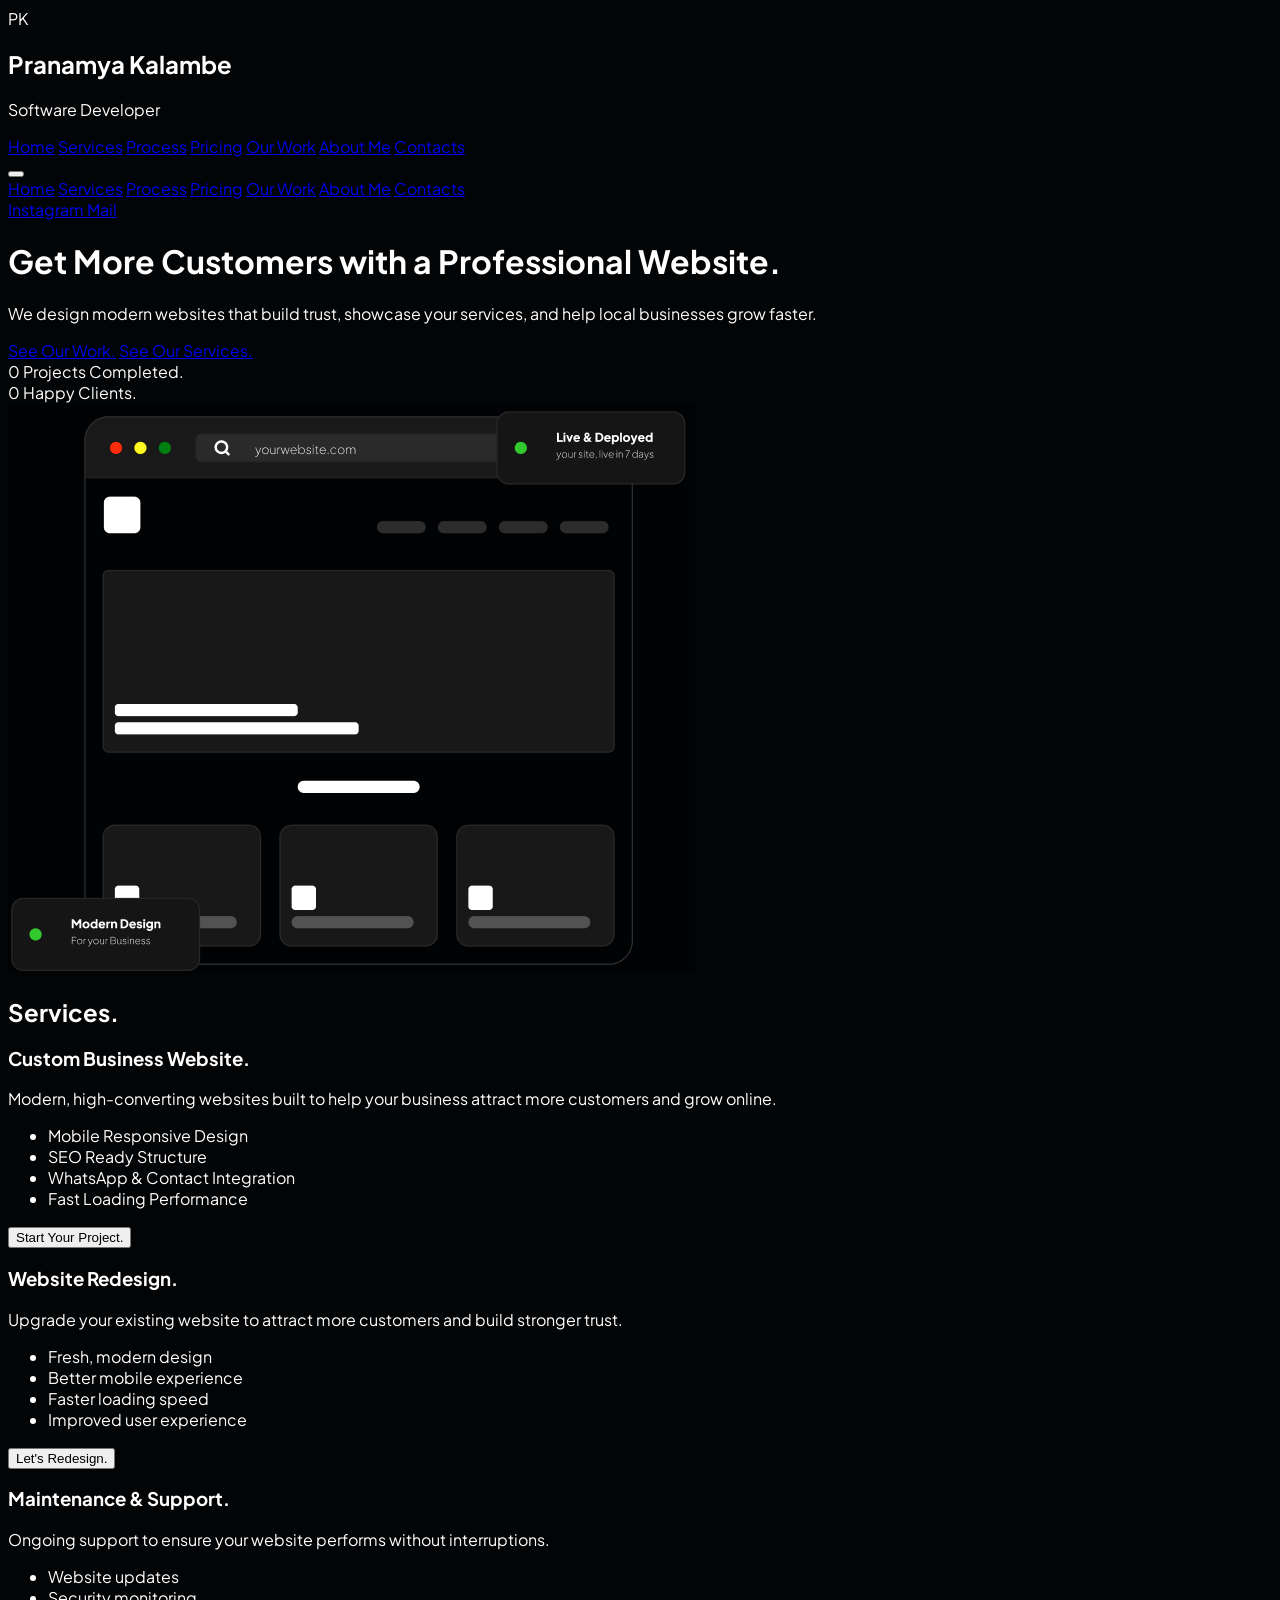
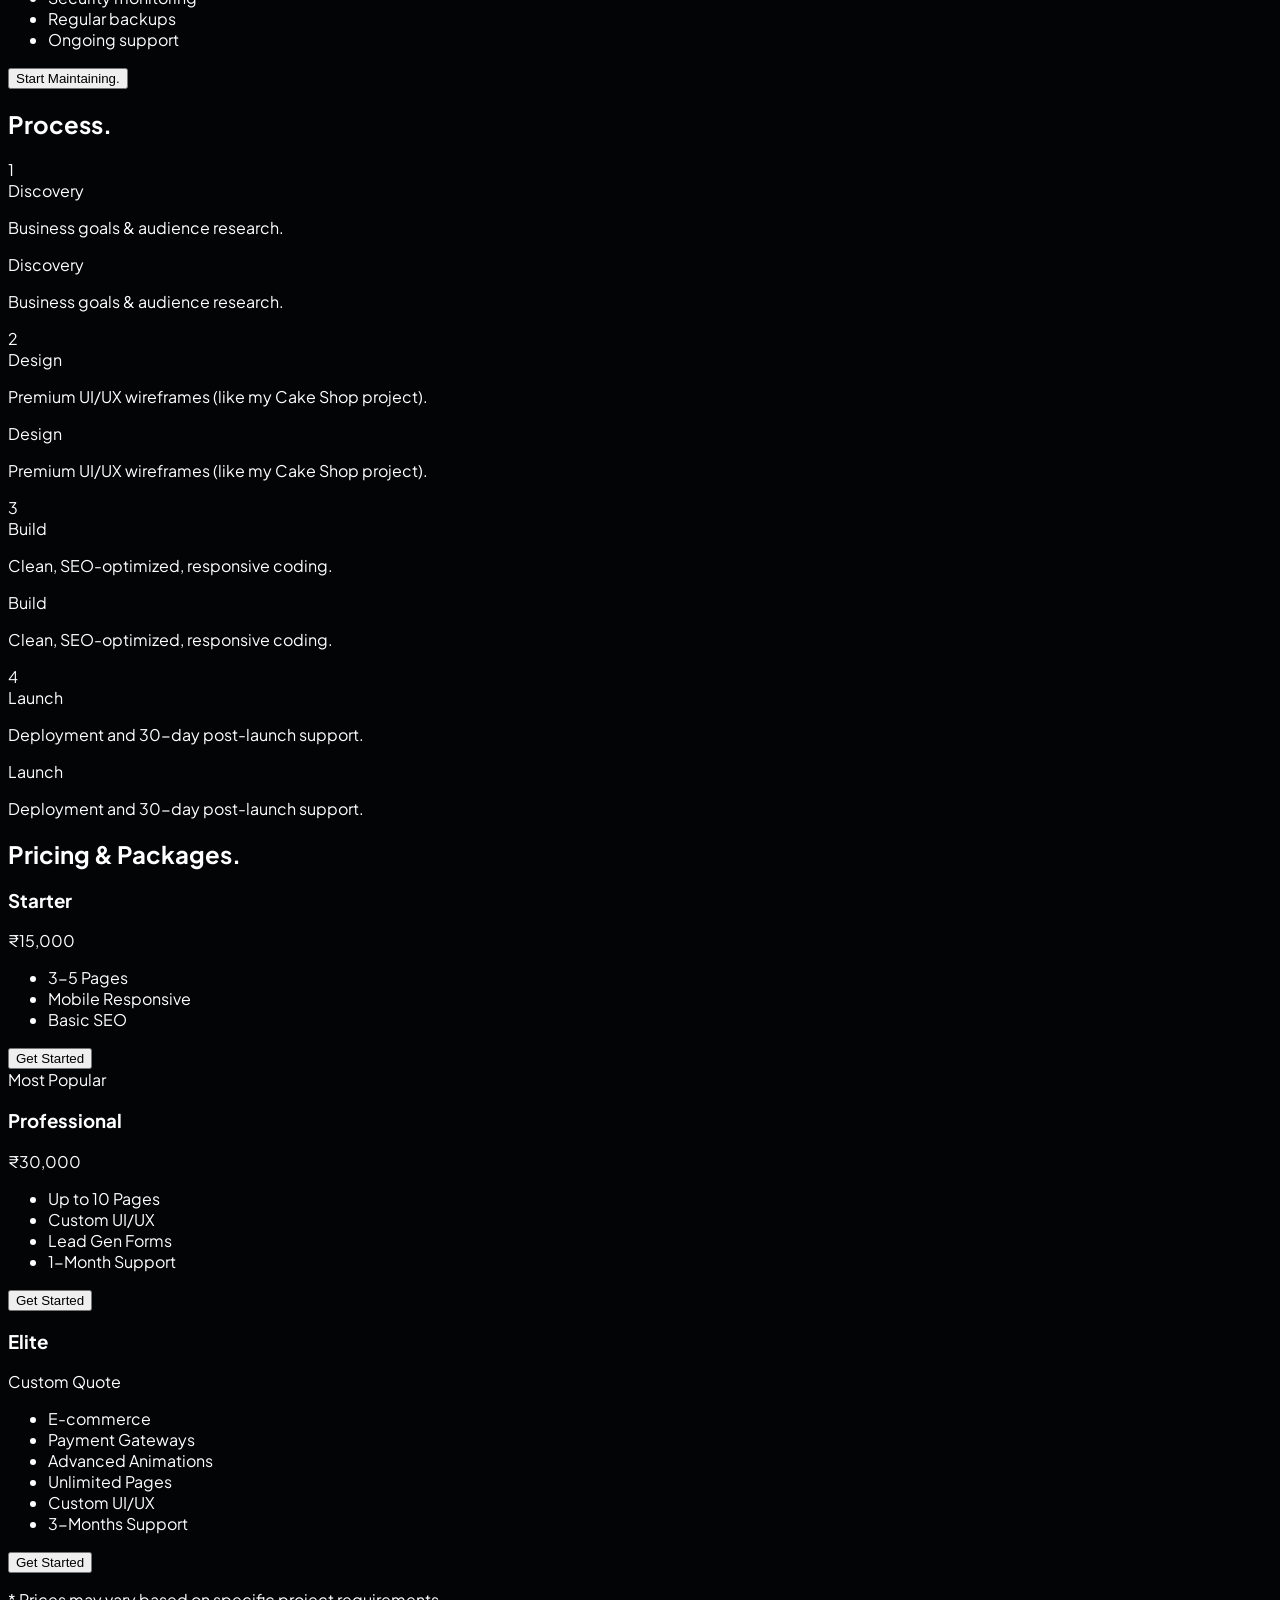
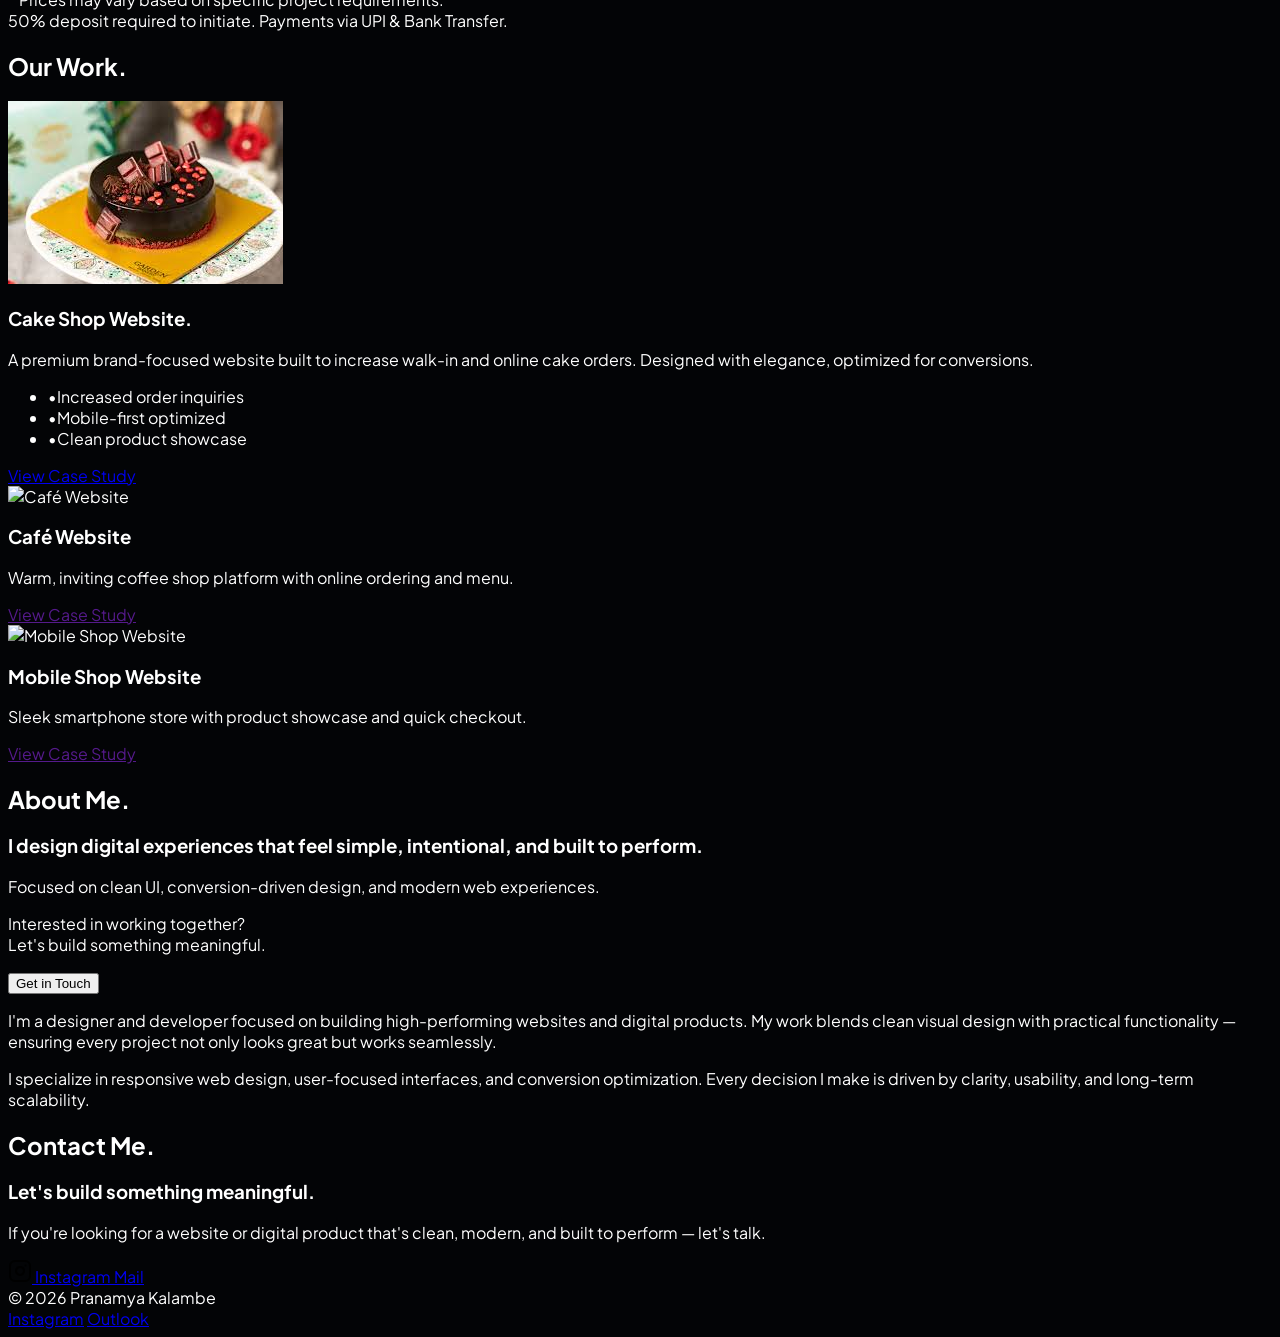
==== commit bb5d9411: "Add files via upload" ====
--- a/index.html
+++ b/index.html
@@ -167,12 +167,12 @@
             </p>
 
             <div class="flex flex-col sm:flex-row gap-4 md:gap-[30px] lg:gap-5 mb-[40px]">
-                <button
+                <a href="#work"
                     class="h-[61px] w-full sm:w-[276px] lg:w-[192px] bg-white text-black text-[20px] font-medium rounded-[12px] border-none flex items-center justify-center hover:bg-gray-200 transition-colors">See
-                    Our Work.</button>
-                <button
+                    Our Work.</a>
+                <a href="#services"
                     class="h-[61px] w-full sm:w-[276px] lg:w-[192px] bg-[#030406] text-white text-[20px] font-medium rounded-[12px] border border-white flex items-center justify-center hover:bg-white/10 transition-colors">See
-                    Our Services.</button>
+                    Our Services.</a>
             </div>
 
             <div class="flex flex-row gap-12 md:gap-[88px] lg:gap-20">
@@ -282,23 +282,29 @@
     <section id="process" class="w-full bg-[#030406] pt-[60px] pb-[60px] px-[20px] md:px-[30px]">
         <div class="max-w-[1440px] mx-auto flex flex-col">
             <h2 class="text-white text-[48px] md:text-[64px] font-bold leading-tight mb-[60px] text-left">Process.</h2>
-            
+
             <div class="relative w-full max-w-[1000px] mx-auto mt-[20px]" id="timeline-container">
                 <!-- Background Line -->
-                <div class="absolute left-[40px] lg:left-1/2 top-0 bottom-0 w-[1px] bg-[#2F2F2F] transform -translate-x-1/2"></div>
+                <div
+                    class="absolute left-[40px] lg:left-1/2 top-0 bottom-0 w-[1px] bg-[#2F2F2F] transform -translate-x-1/2">
+                </div>
                 <!-- Fill Line -->
-                <div class="absolute left-[40px] lg:left-1/2 top-0 w-[1px] bg-[#79EDFF] transform -translate-x-1/2 transition-all duration-300 ease-out shadow-[0_0_10px_#79EDFF]" id="timeline-fill" style="height: 0%;"></div>
+                <div class="absolute left-[40px] lg:left-1/2 top-0 w-[1px] bg-[#79EDFF] transform -translate-x-1/2 transition-all duration-300 ease-out shadow-[0_0_10px_#79EDFF]"
+                    id="timeline-fill" style="height: 0%;"></div>
 
                 <!-- Item 1 -->
-                <div class="timeline-item relative flex flex-col justify-between mb-[60px] opacity-0 translate-y-10 transition-all duration-700 ease-out w-full">
+                <div
+                    class="timeline-item relative flex flex-col justify-between mb-[60px] opacity-0 translate-y-10 transition-all duration-700 ease-out w-full">
                     <!-- Shared Number Box -->
-                    <div class="absolute left-[40px] lg:left-1/2 top-0 -translate-x-1/2 w-[50px] h-[50px] bg-white text-black flex items-center justify-center text-[24px] font-medium rounded-[8px] z-10">
+                    <div
+                        class="absolute left-[40px] lg:left-1/2 top-0 -translate-x-1/2 w-[50px] h-[50px] bg-white text-black flex items-center justify-center text-[24px] font-medium rounded-[8px] z-10">
                         1
                     </div>
 
                     <!-- Mobile Content -->
                     <div class="flex flex-col lg:hidden w-full pl-[95px]">
-                        <div class="w-[185px] h-[50px] bg-white text-black flex items-center justify-center text-[24px] font-medium rounded-[8px] mb-[20px]">
+                        <div
+                            class="w-[185px] h-[50px] bg-white text-black flex items-center justify-center text-[24px] font-medium rounded-[8px] mb-[20px]">
                             Discovery
                         </div>
                         <div class="p-[40px] border border-[#2F2F2F] rounded-[12px] text-white bg-transparent w-full">
@@ -310,10 +316,12 @@
                     <div class="hidden lg:flex w-full">
                         <div class="w-[50%]"></div>
                         <div class="w-[50%] pl-[55px] flex flex-col items-start">
-                            <div class="w-[185px] h-[50px] bg-white text-black flex items-center justify-center text-[24px] font-medium rounded-[8px] mb-[20px]">
+                            <div
+                                class="w-[185px] h-[50px] bg-white text-black flex items-center justify-center text-[24px] font-medium rounded-[8px] mb-[20px]">
                                 Discovery
                             </div>
-                            <div class="p-[40px] border border-[#2F2F2F] rounded-[12px] text-white bg-transparent max-w-[450px] w-full">
+                            <div
+                                class="p-[40px] border border-[#2F2F2F] rounded-[12px] text-white bg-transparent max-w-[450px] w-full">
                                 <p class="text-[16px] leading-relaxed">Business goals & audience research.</p>
                             </div>
                         </div>
@@ -321,30 +329,37 @@
                 </div>
 
                 <!-- Item 2 -->
-                <div class="timeline-item relative flex flex-col justify-between mb-[60px] opacity-0 translate-y-10 transition-all duration-700 ease-out w-full">
+                <div
+                    class="timeline-item relative flex flex-col justify-between mb-[60px] opacity-0 translate-y-10 transition-all duration-700 ease-out w-full">
                     <!-- Shared Number Box -->
-                    <div class="absolute left-[40px] lg:left-1/2 top-0 -translate-x-1/2 w-[50px] h-[50px] bg-white text-black flex items-center justify-center text-[24px] font-medium rounded-[8px] z-10">
+                    <div
+                        class="absolute left-[40px] lg:left-1/2 top-0 -translate-x-1/2 w-[50px] h-[50px] bg-white text-black flex items-center justify-center text-[24px] font-medium rounded-[8px] z-10">
                         2
                     </div>
 
                     <!-- Mobile Content -->
                     <div class="flex flex-col lg:hidden w-full pl-[95px]">
-                        <div class="w-[185px] h-[50px] bg-white text-black flex items-center justify-center text-[24px] font-medium rounded-[8px] mb-[20px]">
+                        <div
+                            class="w-[185px] h-[50px] bg-white text-black flex items-center justify-center text-[24px] font-medium rounded-[8px] mb-[20px]">
                             Design
                         </div>
                         <div class="p-[40px] border border-[#2F2F2F] rounded-[12px] text-white bg-transparent w-full">
-                            <p class="text-[16px] leading-relaxed">Premium UI/UX wireframes (like my Cake Shop project).</p>
+                            <p class="text-[16px] leading-relaxed">Premium UI/UX wireframes (like my Cake Shop project).
+                            </p>
                         </div>
                     </div>
 
                     <!-- Desktop Content -->
                     <div class="hidden lg:flex w-full">
                         <div class="w-[50%] pr-[55px] flex flex-col items-end">
-                            <div class="w-[185px] h-[50px] bg-white text-black flex items-center justify-center text-[24px] font-medium rounded-[8px] mb-[20px]">
+                            <div
+                                class="w-[185px] h-[50px] bg-white text-black flex items-center justify-center text-[24px] font-medium rounded-[8px] mb-[20px]">
                                 Design
                             </div>
-                            <div class="p-[40px] border border-[#2F2F2F] rounded-[12px] text-white bg-transparent max-w-[450px] w-full">
-                                <p class="text-[16px] leading-relaxed">Premium UI/UX wireframes (like my Cake Shop project).</p>
+                            <div
+                                class="p-[40px] border border-[#2F2F2F] rounded-[12px] text-white bg-transparent max-w-[450px] w-full">
+                                <p class="text-[16px] leading-relaxed">Premium UI/UX wireframes (like my Cake Shop
+                                    project).</p>
                             </div>
                         </div>
                         <div class="w-[50%]"></div>
@@ -352,15 +367,18 @@
                 </div>
 
                 <!-- Item 3 -->
-                <div class="timeline-item relative flex flex-col justify-between mb-[60px] opacity-0 translate-y-10 transition-all duration-700 ease-out w-full">
+                <div
+                    class="timeline-item relative flex flex-col justify-between mb-[60px] opacity-0 translate-y-10 transition-all duration-700 ease-out w-full">
                     <!-- Shared Number Box -->
-                    <div class="absolute left-[40px] lg:left-1/2 top-0 -translate-x-1/2 w-[50px] h-[50px] bg-white text-black flex items-center justify-center text-[24px] font-medium rounded-[8px] z-10">
+                    <div
+                        class="absolute left-[40px] lg:left-1/2 top-0 -translate-x-1/2 w-[50px] h-[50px] bg-white text-black flex items-center justify-center text-[24px] font-medium rounded-[8px] z-10">
                         3
                     </div>
 
                     <!-- Mobile Content -->
                     <div class="flex flex-col lg:hidden w-full pl-[95px]">
-                        <div class="w-[185px] h-[50px] bg-white text-black flex items-center justify-center text-[24px] font-medium rounded-[8px] mb-[20px]">
+                        <div
+                            class="w-[185px] h-[50px] bg-white text-black flex items-center justify-center text-[24px] font-medium rounded-[8px] mb-[20px]">
                             Build
                         </div>
                         <div class="p-[40px] border border-[#2F2F2F] rounded-[12px] text-white bg-transparent w-full">
@@ -372,10 +390,12 @@
                     <div class="hidden lg:flex w-full">
                         <div class="w-[50%]"></div>
                         <div class="w-[50%] pl-[55px] flex flex-col items-start">
-                            <div class="w-[185px] h-[50px] bg-white text-black flex items-center justify-center text-[24px] font-medium rounded-[8px] mb-[20px]">
+                            <div
+                                class="w-[185px] h-[50px] bg-white text-black flex items-center justify-center text-[24px] font-medium rounded-[8px] mb-[20px]">
                                 Build
                             </div>
-                            <div class="p-[40px] border border-[#2F2F2F] rounded-[12px] text-white bg-transparent max-w-[450px] w-full">
+                            <div
+                                class="p-[40px] border border-[#2F2F2F] rounded-[12px] text-white bg-transparent max-w-[450px] w-full">
                                 <p class="text-[16px] leading-relaxed">Clean, SEO-optimized, responsive coding.</p>
                             </div>
                         </div>
@@ -383,15 +403,18 @@
                 </div>
 
                 <!-- Item 4 -->
-                <div class="timeline-item relative flex flex-col justify-between mb-[60px] opacity-0 translate-y-10 transition-all duration-700 ease-out w-full">
+                <div
+                    class="timeline-item relative flex flex-col justify-between mb-[60px] opacity-0 translate-y-10 transition-all duration-700 ease-out w-full">
                     <!-- Shared Number Box -->
-                    <div class="absolute left-[40px] lg:left-1/2 top-0 -translate-x-1/2 w-[50px] h-[50px] bg-white text-black flex items-center justify-center text-[24px] font-medium rounded-[8px] z-10">
+                    <div
+                        class="absolute left-[40px] lg:left-1/2 top-0 -translate-x-1/2 w-[50px] h-[50px] bg-white text-black flex items-center justify-center text-[24px] font-medium rounded-[8px] z-10">
                         4
                     </div>
 
                     <!-- Mobile Content -->
                     <div class="flex flex-col lg:hidden w-full pl-[95px]">
-                        <div class="w-[185px] h-[50px] bg-white text-black flex items-center justify-center text-[24px] font-medium rounded-[8px] mb-[20px]">
+                        <div
+                            class="w-[185px] h-[50px] bg-white text-black flex items-center justify-center text-[24px] font-medium rounded-[8px] mb-[20px]">
                             Launch
                         </div>
                         <div class="p-[40px] border border-[#2F2F2F] rounded-[12px] text-white bg-transparent w-full">
@@ -402,10 +425,12 @@
                     <!-- Desktop Content -->
                     <div class="hidden lg:flex w-full">
                         <div class="w-[50%] pr-[55px] flex flex-col items-end">
-                            <div class="w-[185px] h-[50px] bg-white text-black flex items-center justify-center text-[24px] font-medium rounded-[8px] mb-[20px]">
+                            <div
+                                class="w-[185px] h-[50px] bg-white text-black flex items-center justify-center text-[24px] font-medium rounded-[8px] mb-[20px]">
                                 Launch
                             </div>
-                            <div class="p-[40px] border border-[#2F2F2F] rounded-[12px] text-white bg-transparent max-w-[450px] w-full">
+                            <div
+                                class="p-[40px] border border-[#2F2F2F] rounded-[12px] text-white bg-transparent max-w-[450px] w-full">
                                 <p class="text-[16px] leading-relaxed">Deployment and 30-day post-launch support.</p>
                             </div>
                         </div>
@@ -419,45 +444,75 @@
     <!-- Pricing Section -->
     <section id="pricing" class="w-full bg-[#030406] pt-[30px] pb-[60px] px-[30px]">
         <div class="max-w-[1440px] mx-auto flex flex-col">
-            <h2 class="text-white text-[48px] md:text-[64px] font-bold leading-tight mb-[60px] text-left ml-[30px] md:ml-0">Pricing & Packages.</h2>
-            
+            <h2
+                class="text-white text-[48px] md:text-[64px] font-bold leading-tight mb-[60px] text-left ml-[30px] md:ml-0">
+                Pricing & Packages.</h2>
+
             <div class="grid grid-cols-1 md:grid-cols-2 lg:grid-cols-3 gap-[25px] w-full items-stretch">
                 <!-- Starter -->
-                <div class="bg-[#0d1117] border border-[#2F2F2F] p-[32px] rounded-[32px] hover:border-[#22D3EE]/30 transition-all duration-500 flex flex-col h-full shadow-2xl">
+                <div
+                    class="bg-[#0d1117] border border-[#2F2F2F] p-[32px] rounded-[32px] hover:border-[#22D3EE]/30 transition-all duration-500 flex flex-col h-full shadow-2xl">
                     <h3 class="text-white text-[24px] font-bold mb-2">Starter</h3>
                     <div class="text-white text-[36px] font-extrabold mb-6">₹15,000</div>
                     <ul class="space-y-4 mb-10 flex-grow">
-                        <li class="flex items-center gap-3 text-white/70 text-[16px]"><i data-lucide="check" class="text-[#79EDFF] w-4 h-4"></i>3-5 Pages</li>
-                        <li class="flex items-center gap-3 text-white/70 text-[16px]"><i data-lucide="check" class="text-[#79EDFF] w-4 h-4"></i>Mobile Responsive</li>
-                        <li class="flex items-center gap-3 text-white/70 text-[16px]"><i data-lucide="check" class="text-[#79EDFF] w-4 h-4"></i>Basic SEO</li>
+                        <li class="flex items-center gap-3 text-white/70 text-[16px]"><i data-lucide="check"
+                                class="text-[#79EDFF] w-4 h-4"></i>3-5 Pages</li>
+                        <li class="flex items-center gap-3 text-white/70 text-[16px]"><i data-lucide="check"
+                                class="text-[#79EDFF] w-4 h-4"></i>Mobile Responsive</li>
+                        <li class="flex items-center gap-3 text-white/70 text-[16px]"><i data-lucide="check"
+                                class="text-[#79EDFF] w-4 h-4"></i>Basic SEO</li>
                     </ul>
-                    <button class="w-full h-[56px] bg-transparent border border-[#2F2F2F] text-white text-[18px] font-medium rounded-[12px] hover:bg-white hover:text-black transition-colors">Get Started</button>
+                    <button
+                        class="w-full h-[56px] bg-transparent border border-[#2F2F2F] text-white text-[18px] font-medium rounded-[12px] hover:bg-white hover:text-black transition-colors">Get
+                        Started</button>
                 </div>
 
                 <!-- Professional (Most Popular) -->
-                <div class="bg-[linear-gradient(45deg,#030406,#161E2F)] border border-[#79EDFF]/60 p-[32px] rounded-[32px] hover:-translate-y-2 transition-all duration-500 flex flex-col h-full relative shadow-[0_0_30px_rgba(121,237,255,0.15)]">
-                    <div class="absolute top-0 left-1/2 transform -translate-x-1/2 -translate-y-1/2 bg-[#79EDFF] text-black text-[12px] font-bold uppercase tracking-wider py-1 px-4 rounded-full">Most Popular</div>
+                <div
+                    class="bg-[linear-gradient(45deg,#030406,#161E2F)] border border-[#79EDFF]/60 p-[32px] rounded-[32px] hover:-translate-y-2 transition-all duration-500 flex flex-col h-full relative shadow-[0_0_30px_rgba(121,237,255,0.15)]">
+                    <div
+                        class="absolute top-0 left-1/2 transform -translate-x-1/2 -translate-y-1/2 bg-[#79EDFF] text-black text-[12px] font-bold uppercase tracking-wider py-1 px-4 rounded-full">
+                        Most Popular</div>
                     <h3 class="text-white text-[24px] font-bold mb-2">Professional</h3>
                     <div class="text-white text-[36px] font-extrabold mb-6">₹30,000</div>
                     <ul class="space-y-4 mb-10 flex-grow">
-                        <li class="flex items-center gap-3 text-white/70 text-[16px]"><i data-lucide="check" class="text-[#79EDFF] w-4 h-4"></i>Up to 10 Pages</li>
-                        <li class="flex items-center gap-3 text-white/70 text-[16px]"><i data-lucide="check" class="text-[#79EDFF] w-4 h-4"></i>Custom UI/UX</li>
-                        <li class="flex items-center gap-3 text-white/70 text-[16px]"><i data-lucide="check" class="text-[#79EDFF] w-4 h-4"></i>Lead Gen Forms</li>
-                        <li class="flex items-center gap-3 text-white/70 text-[16px]"><i data-lucide="check" class="text-[#79EDFF] w-4 h-4"></i>1-Month Support</li>
+                        <li class="flex items-center gap-3 text-white/70 text-[16px]"><i data-lucide="check"
+                                class="text-[#79EDFF] w-4 h-4"></i>Up to 10 Pages</li>
+                        <li class="flex items-center gap-3 text-white/70 text-[16px]"><i data-lucide="check"
+                                class="text-[#79EDFF] w-4 h-4"></i>Custom UI/UX</li>
+                        <li class="flex items-center gap-3 text-white/70 text-[16px]"><i data-lucide="check"
+                                class="text-[#79EDFF] w-4 h-4"></i>Lead Gen Forms</li>
+                        <li class="flex items-center gap-3 text-white/70 text-[16px]"><i data-lucide="check"
+                                class="text-[#79EDFF] w-4 h-4"></i>1-Month Support</li>
                     </ul>
-                    <button class="w-full h-[56px] bg-white text-black text-[18px] font-medium rounded-[12px] hover:bg-gray-200 transition-colors">Get Started</button>
+                    <button
+                        class="w-full h-[56px] bg-white text-black text-[18px] font-medium rounded-[12px] hover:bg-gray-200 transition-colors">Get
+                        Started</button>
                 </div>
 
                 <!-- Elite -->
-                <div class="bg-[#0d1117] border border-[#2F2F2F] p-[32px] rounded-[32px] hover:border-[#22D3EE]/30 transition-all duration-500 flex flex-col h-full shadow-2xl md:col-span-2 lg:col-span-1 md:w-[calc(50%-12.5px)] md:mx-auto lg:w-full">
+                <div
+                    class="bg-[#0d1117] border border-[#2F2F2F] p-[32px] rounded-[32px] hover:border-[#22D3EE]/30 transition-all duration-500 flex flex-col h-full shadow-2xl md:col-span-2 lg:col-span-1 md:w-[calc(50%-12.5px)] md:mx-auto lg:w-full">
                     <h3 class="text-white text-[24px] font-bold mb-2">Elite</h3>
                     <div class="text-white text-[36px] font-extrabold mb-6">Custom Quote</div>
                     <ul class="space-y-4 mb-10 flex-grow">
-                        <li class="flex items-center gap-3 text-white/70 text-[16px]"><i data-lucide="check" class="text-[#79EDFF] w-4 h-4"></i>E-commerce</li>
-                        <li class="flex items-center gap-3 text-white/70 text-[16px]"><i data-lucide="check" class="text-[#79EDFF] w-4 h-4"></i>Payment Gateways</li>
-                        <li class="flex items-center gap-3 text-white/70 text-[16px]"><i data-lucide="check" class="text-[#79EDFF] w-4 h-4"></i>Advanced Animations</li>
+                        <li class="flex items-center gap-3 text-white/70 text-[16px]"><i data-lucide="check"
+                                class="text-[#79EDFF] w-4 h-4"></i>E-commerce</li>
+                        <li class="flex items-center gap-3 text-white/70 text-[16px]"><i data-lucide="check"
+                                class="text-[#79EDFF] w-4 h-4"></i>Payment Gateways</li>
+                        <li class="flex items-center gap-3 text-white/70 text-[16px]"><i data-lucide="check"
+                                class="text-[#79EDFF] w-4 h-4"></i>Advanced Animations</li>
+                        <li class="flex items-center gap-3 text-white/70 text-[16px]"><i data-lucide="check"
+                                class="text-[#79EDFF] w-4 h-4"></i>Unlimited Pages</li>
+                        <li class="flex items-center gap-3 text-white/70 text-[16px]"><i data-lucide="check"
+                                class="text-[#79EDFF] w-4 h-4"></i>Custom UI/UX</li>
+                        <li class="flex items-center gap-3 text-white/70 text-[16px]"><i data-lucide="check"
+                                class="text-[#79EDFF] w-4 h-4"></i>3-Months Support</li>
                     </ul>
-                    <button class="w-full h-[56px] bg-transparent border border-[#2F2F2F] text-white text-[18px] font-medium rounded-[12px] hover:bg-white hover:text-black transition-colors">Contact Us</button>
+                    <button
+                        class="w-full h-[56px] bg-transparent border border-[#2F2F2F] text-white text-[18px] font-medium rounded-[12px] hover:bg-white hover:text-black transition-colors">Get
+                        Started
+                    </button>
                 </div>
             </div>
 
@@ -592,7 +647,13 @@
                 <div class="flex flex-col sm:flex-row items-center gap-[20px]">
                     <a href="#"
                         class="flex items-center justify-center gap-[12px] w-[220px] h-[56px] bg-white text-black rounded-[12px] font-medium transition-transform hover:scale-[1.02]">
-                        <i data-lucide="instagram" class="w-5 h-5"></i>
+                        <svg xmlns="http://www.w3.org/2000/svg" width="24" height="24" viewBox="0 0 24 24" fill="none"
+                            stroke="#000000" stroke-width="2" stroke-linecap="round" stroke-linejoin="round"
+                            class="lucide lucide-instagram-icon lucide-instagram">
+                            <rect width="20" height="20" x="2" y="2" rx="5" ry="5" />
+                            <path d="M16 11.37A4 4 0 1 1 12.63 8 4 4 0 0 1 16 11.37z" />
+                            <line x1="17.5" x2="17.51" y1="6.5" y2="6.5" />
+                        </svg>
                         <span>Instagram</span>
                     </a>
                     <a href="mailto:pranamya653@gmail.com"
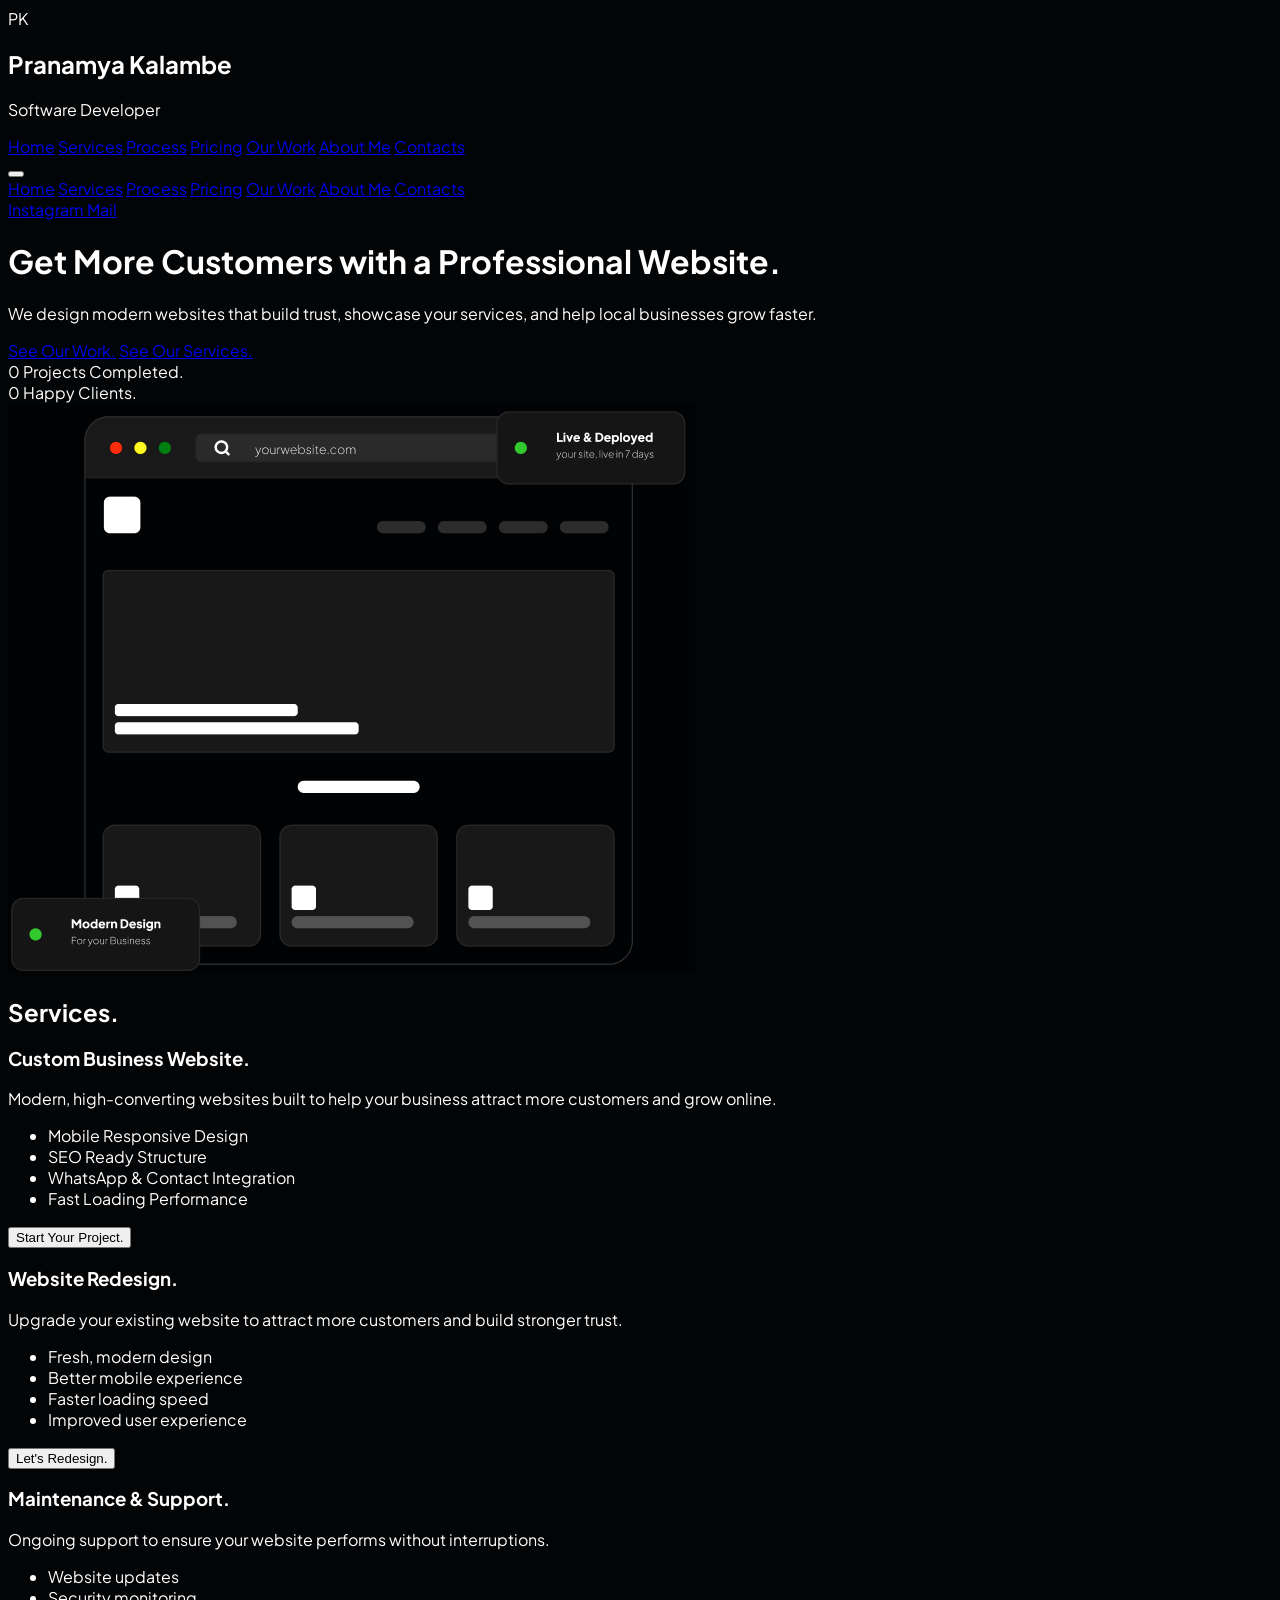
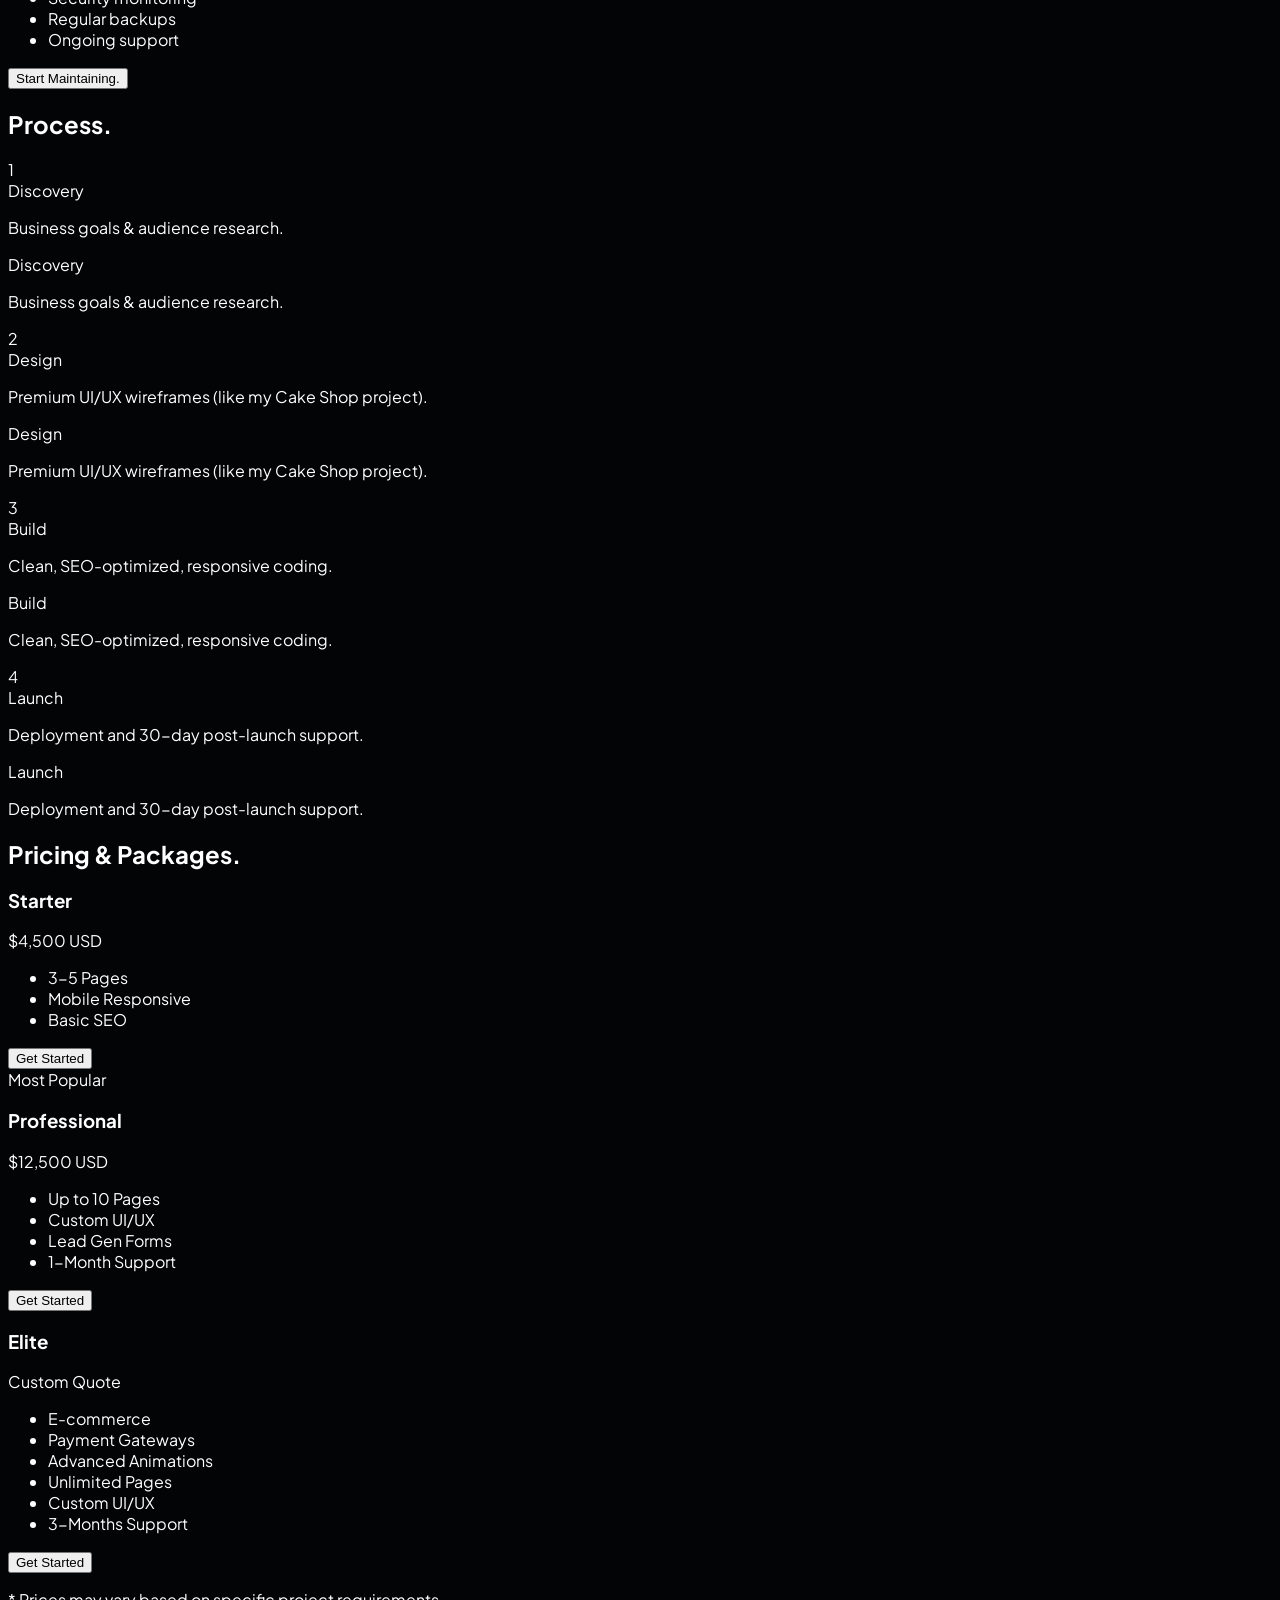
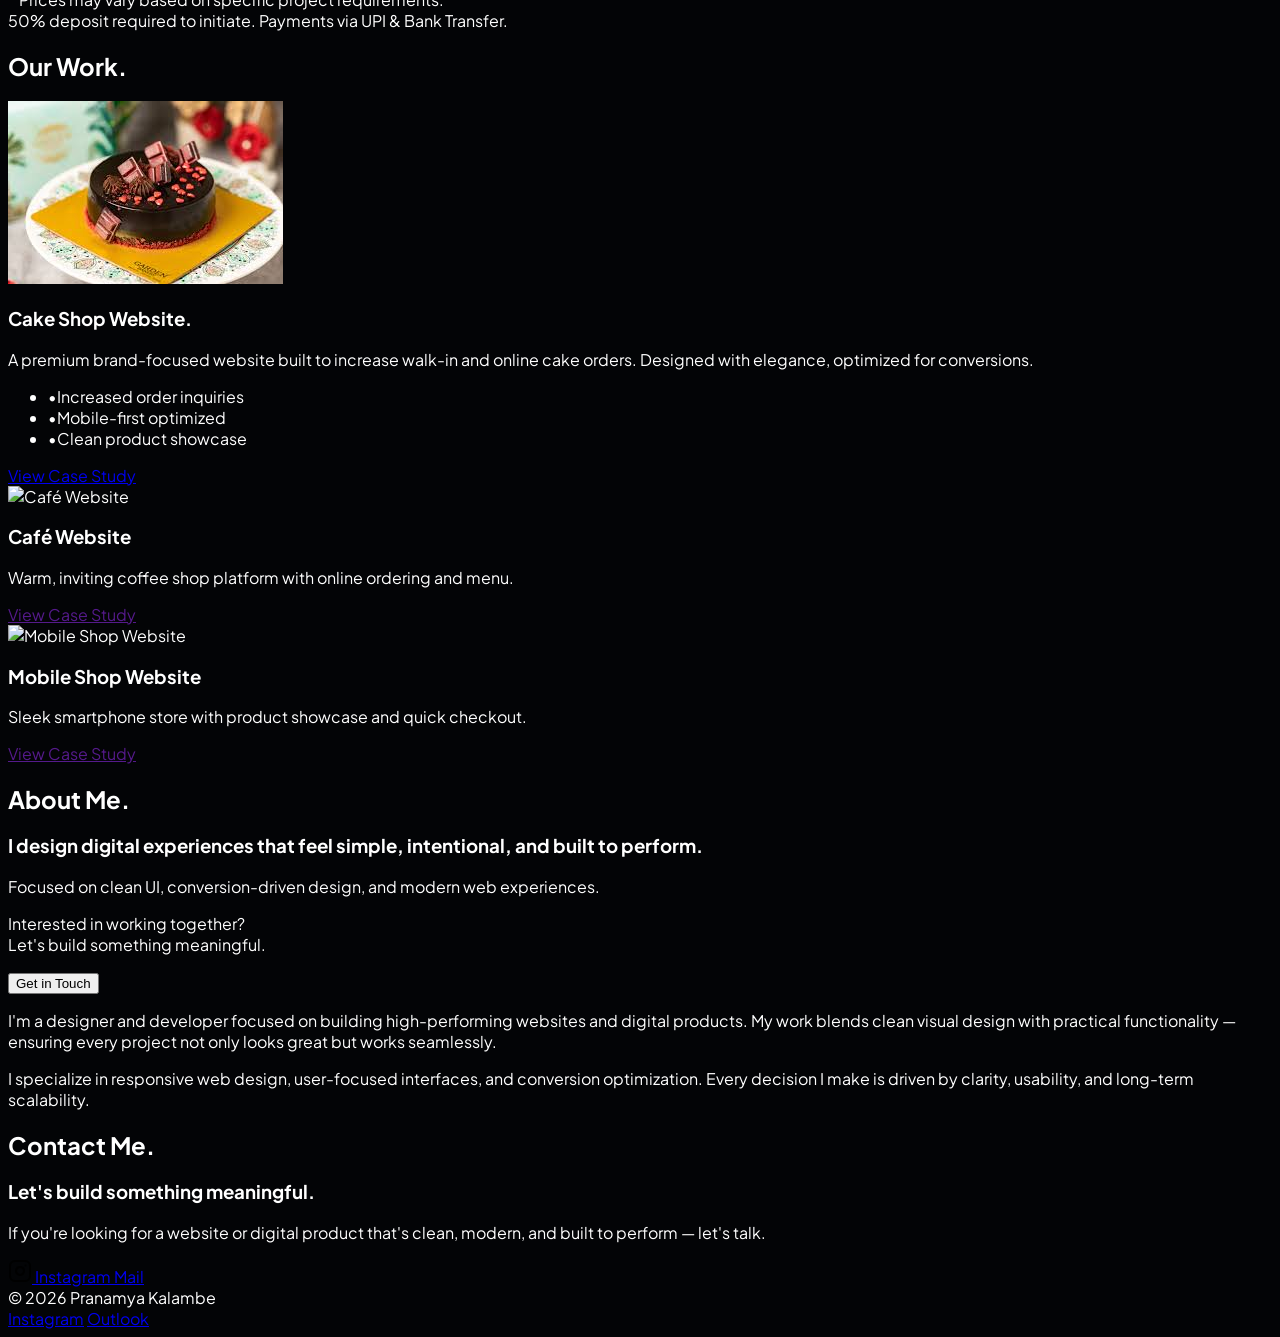
==== commit 4c363923: "Add files via upload" ====
--- a/index.html
+++ b/index.html
@@ -453,7 +453,7 @@
                 <div
                     class="bg-[#0d1117] border border-[#2F2F2F] p-[32px] rounded-[32px] hover:border-[#22D3EE]/30 transition-all duration-500 flex flex-col h-full shadow-2xl">
                     <h3 class="text-white text-[24px] font-bold mb-2">Starter</h3>
-                    <div class="text-white text-[36px] font-extrabold mb-6">₹15,000</div>
+                    <div id="price-starter" class="text-white text-[36px] font-extrabold mb-6">$4,500 USD</div>
                     <ul class="space-y-4 mb-10 flex-grow">
                         <li class="flex items-center gap-3 text-white/70 text-[16px]"><i data-lucide="check"
                                 class="text-[#79EDFF] w-4 h-4"></i>3-5 Pages</li>
@@ -474,7 +474,7 @@
                         class="absolute top-0 left-1/2 transform -translate-x-1/2 -translate-y-1/2 bg-[#79EDFF] text-black text-[12px] font-bold uppercase tracking-wider py-1 px-4 rounded-full">
                         Most Popular</div>
                     <h3 class="text-white text-[24px] font-bold mb-2">Professional</h3>
-                    <div class="text-white text-[36px] font-extrabold mb-6">₹30,000</div>
+                    <div id="price-pro" class="text-white text-[36px] font-extrabold mb-6">$12,500 USD</div>
                     <ul class="space-y-4 mb-10 flex-grow">
                         <li class="flex items-center gap-3 text-white/70 text-[16px]"><i data-lucide="check"
                                 class="text-[#79EDFF] w-4 h-4"></i>Up to 10 Pages</li>
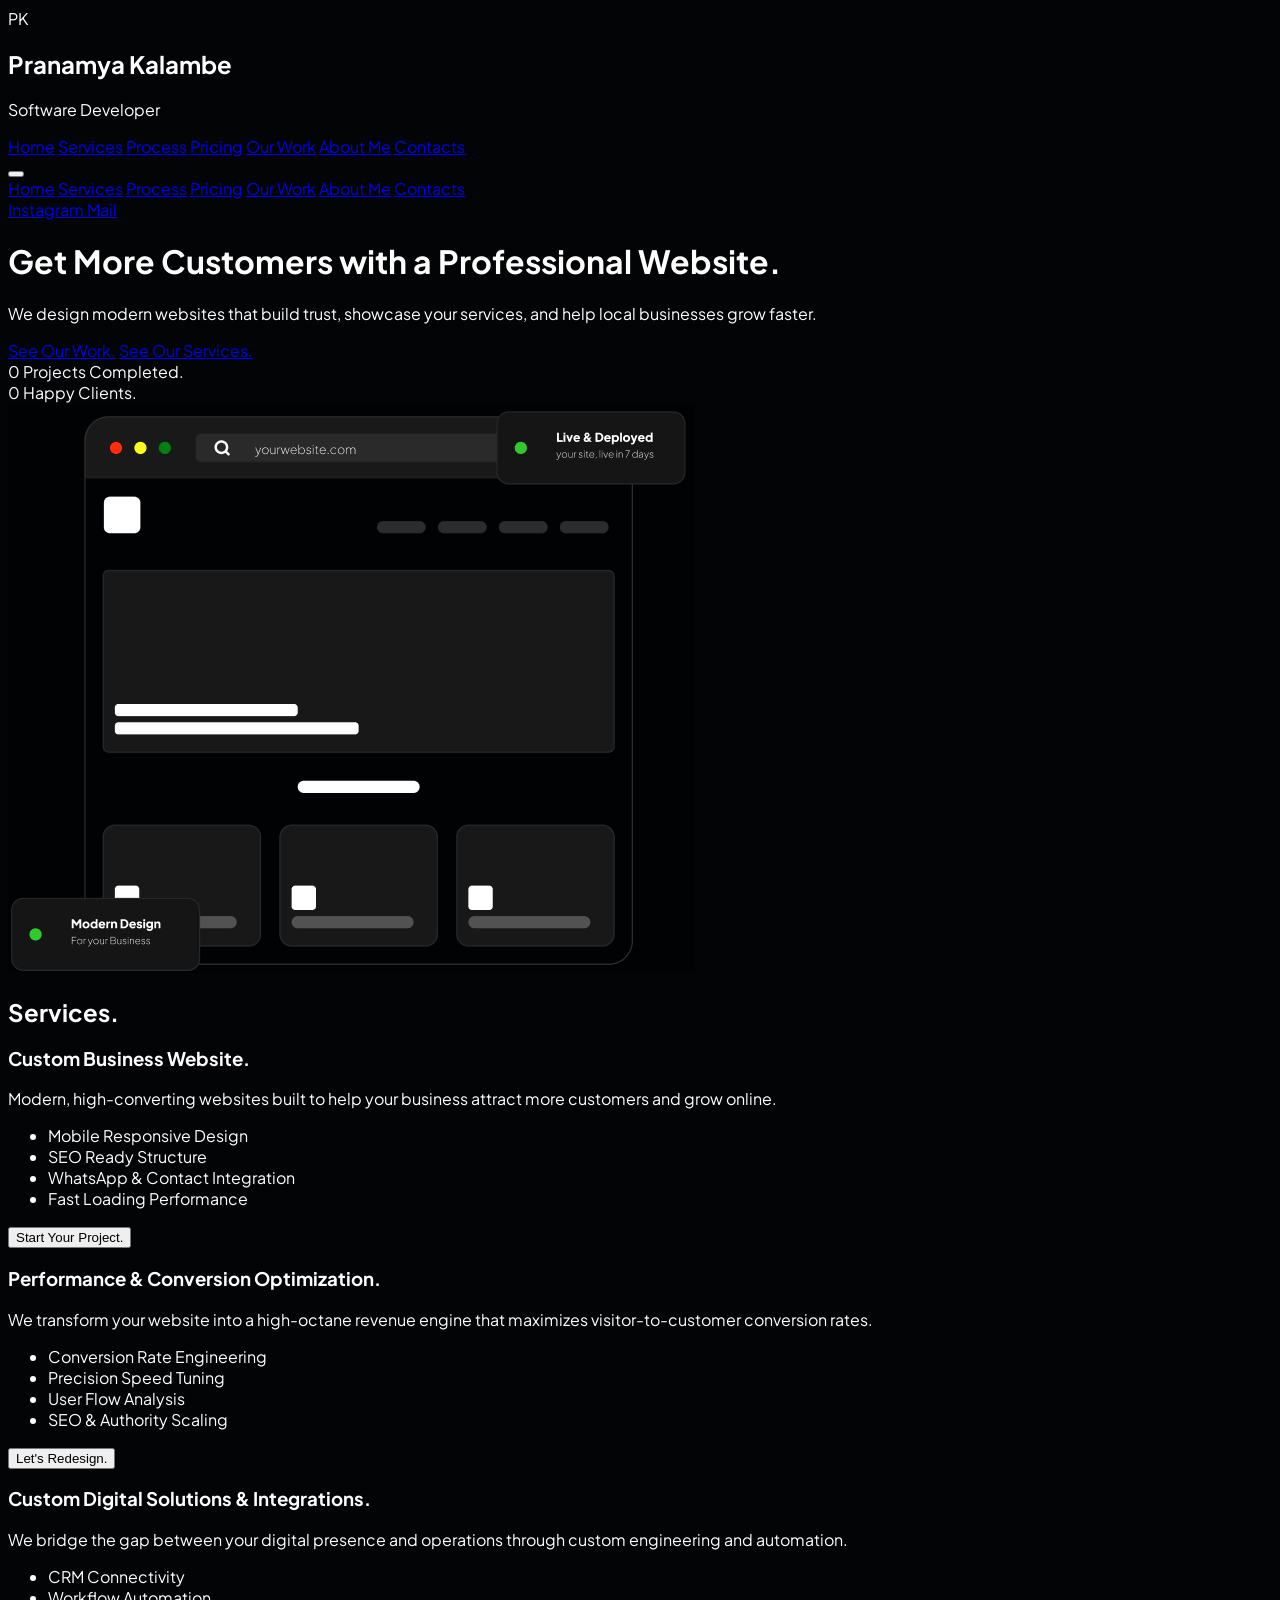
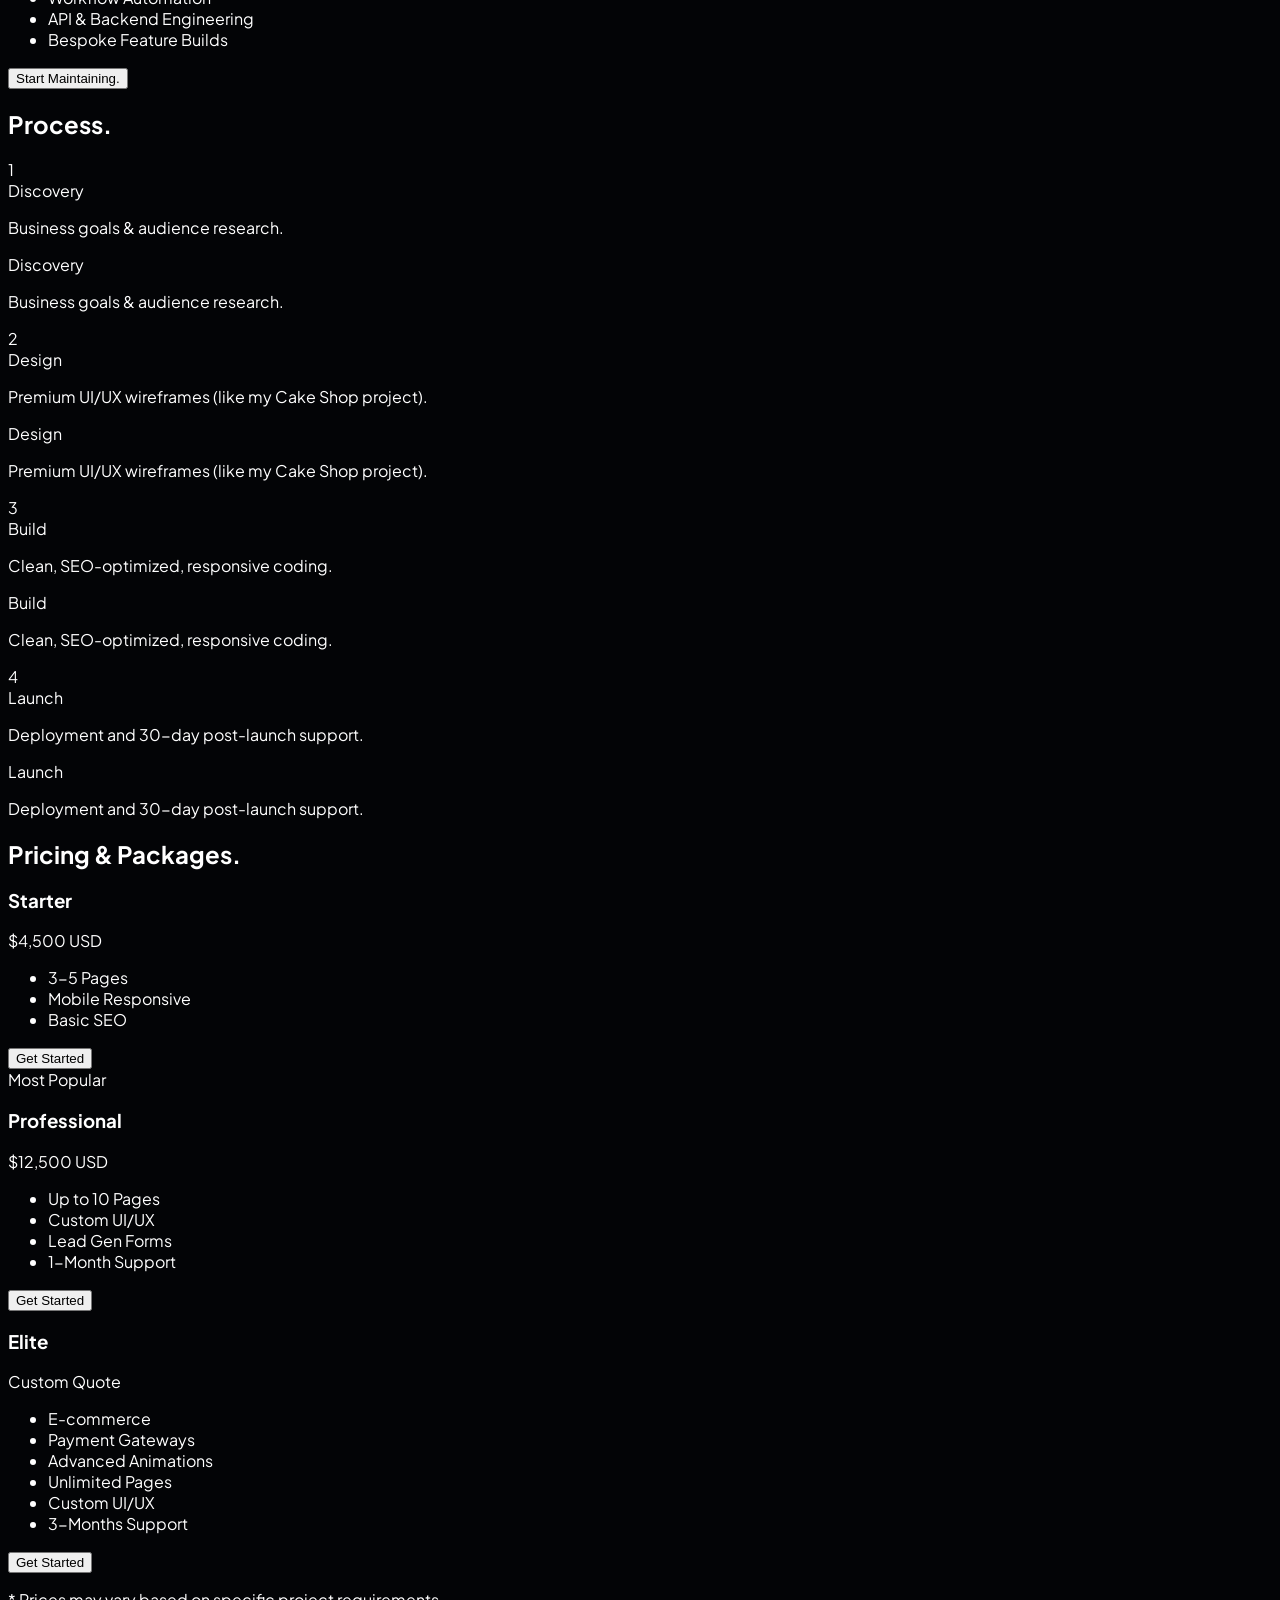
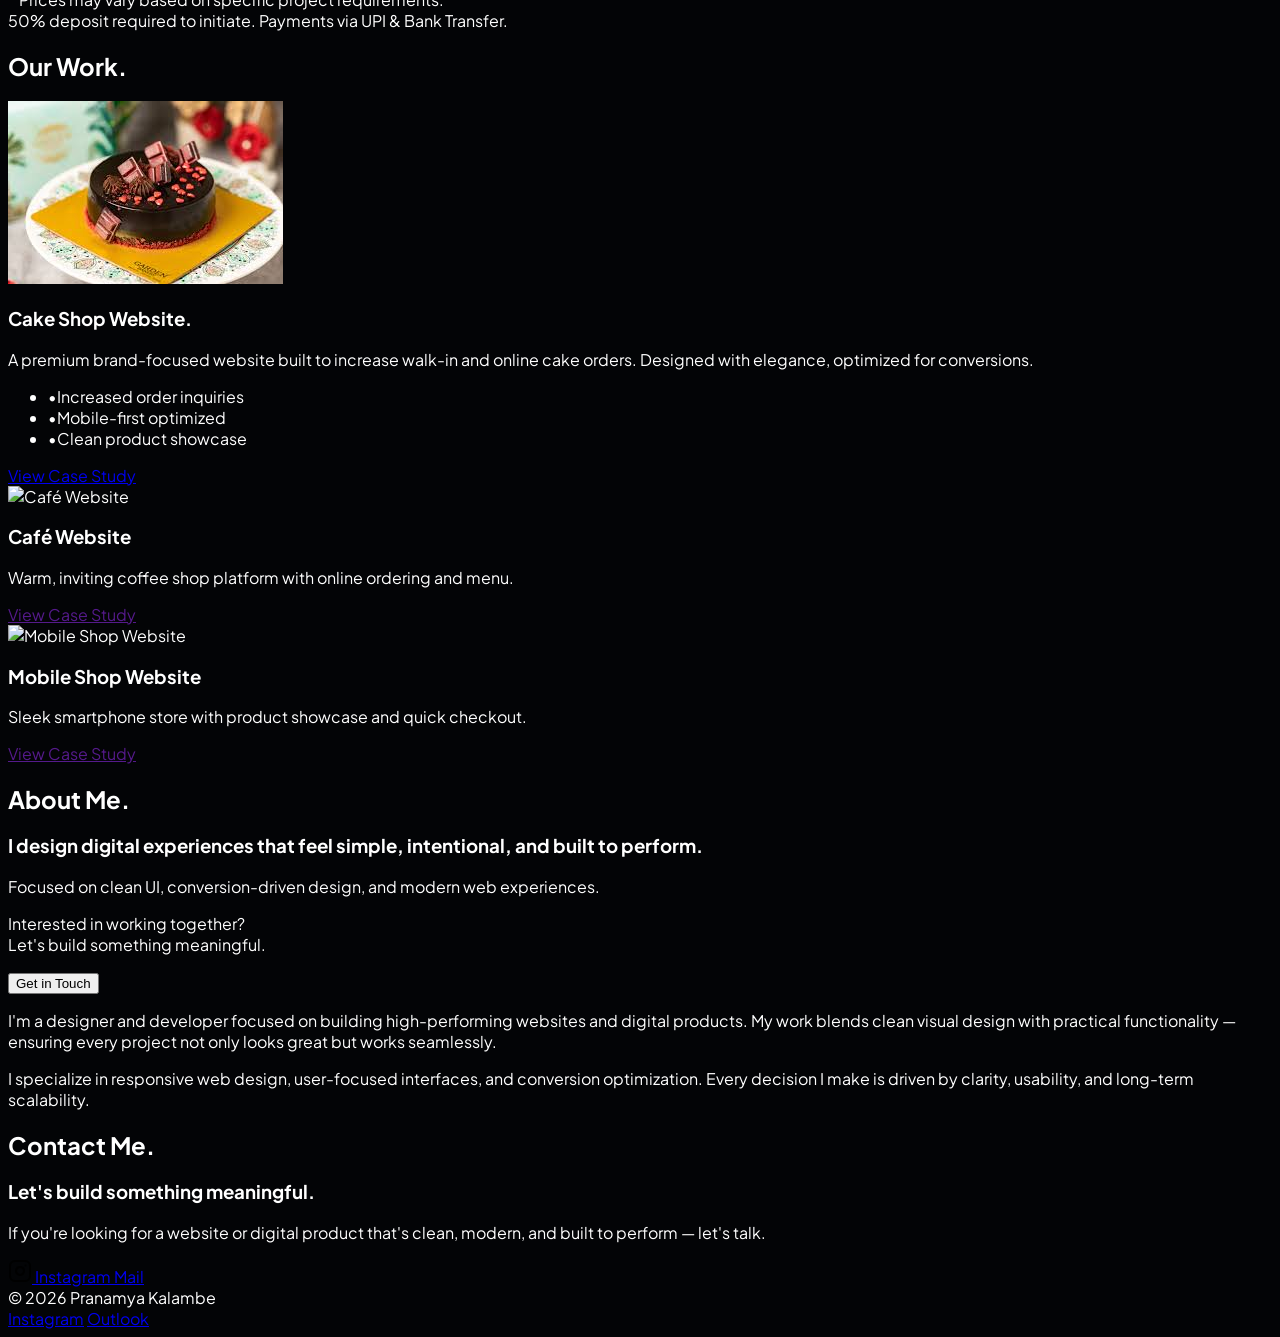
==== commit 378f4bdb: "Add files via upload" ====
--- a/index.html
+++ b/index.html
@@ -233,18 +233,17 @@
                         class="w-14 h-14 bg-[#111827] rounded-xl flex items-center justify-center mb-8 group-hover:bg-[#1a2234] transition-colors duration-500">
                         <i data-lucide="refresh-cw" class="text-[#79EDFF]"></i>
                     </div>
-                    <h3 class="text-white text-[28px] font-bold mb-4">Website Redesign.</h3>
-                    <p class="text-[#A0A0A0] text-[17px] font-light leading-relaxed mb-8">Upgrade your existing website
-                        to attract more customers and build stronger trust.</p>
+                    <h3 class="text-white text-[28px] font-bold mb-4">Performance & Conversion Optimization.</h3>
+                    <p class="text-[#A0A0A0] text-[17px] font-light leading-relaxed mb-8">We transform your website into a high-octane revenue engine that maximizes visitor-to-customer conversion rates.</p>
                     <ul class="space-y-4 mb-10 flex-grow">
                         <li class="flex items-center gap-3 text-white/70 text-[16px]"><i data-lucide="check"
-                                class="text-[#79EDFF] w-4 h-4"></i>Fresh, modern design</li>
-                        <li class="flex items-center gap-3 text-white/70 text-[16px]"><i data-lucide="check"
-                                class="text-[#79EDFF] w-4 h-4"></i>Better mobile experience</li>
-                        <li class="flex items-center gap-3 text-white/70 text-[16px]"><i data-lucide="check"
-                                class="text-[#79EDFF] w-4 h-4"></i>Faster loading speed</li>
-                        <li class="flex items-center gap-3 text-white/70 text-[16px]"><i data-lucide="check"
-                                class="text-[#79EDFF] w-4 h-4"></i>Improved user experience</li>
+                                class="text-[#79EDFF] w-4 h-4"></i>Conversion Rate Engineering</li>
+                        <li class="flex items-center gap-3 text-white/70 text-[16px]"><i data-lucide="check"
+                                class="text-[#79EDFF] w-4 h-4"></i>Precision Speed Tuning</li>
+                        <li class="flex items-center gap-3 text-white/70 text-[16px]"><i data-lucide="check"
+                                class="text-[#79EDFF] w-4 h-4"></i>User Flow Analysis</li>
+                        <li class="flex items-center gap-3 text-white/70 text-[16px]"><i data-lucide="check"
+                                class="text-[#79EDFF] w-4 h-4"></i>SEO & Authority Scaling</li>
                     </ul>
                     <button
                         class="w-full h-[56px] bg-[#030406] text-white text-[18px] font-medium rounded-[12px] border border-white/20 hover:bg-white/5 transition-colors">Let's
@@ -257,18 +256,17 @@
                         class="w-14 h-14 bg-[#111827] rounded-xl flex items-center justify-center mb-8 group-hover:bg-[#1a2234] transition-colors duration-500">
                         <i data-lucide="shield-check" class="text-[#79EDFF]"></i>
                     </div>
-                    <h3 class="text-white text-[28px] font-bold mb-4">Maintenance & Support.</h3>
-                    <p class="text-[#A0A0A0] text-[17px] font-light leading-relaxed mb-8">Ongoing support to ensure your
-                        website performs without interruptions.</p>
+                    <h3 class="text-white text-[28px] font-bold mb-4">Custom Digital Solutions & Integrations.</h3>
+                    <p class="text-[#A0A0A0] text-[17px] font-light leading-relaxed mb-8">We bridge the gap between your digital presence and operations through custom engineering and automation.</p>
                     <ul class="space-y-4 mb-10 flex-grow">
                         <li class="flex items-center gap-3 text-white/70 text-[16px]"><i data-lucide="check"
-                                class="text-[#79EDFF] w-4 h-4"></i>Website updates</li>
-                        <li class="flex items-center gap-3 text-white/70 text-[16px]"><i data-lucide="check"
-                                class="text-[#79EDFF] w-4 h-4"></i>Security monitoring</li>
-                        <li class="flex items-center gap-3 text-white/70 text-[16px]"><i data-lucide="check"
-                                class="text-[#79EDFF] w-4 h-4"></i>Regular backups</li>
-                        <li class="flex items-center gap-3 text-white/70 text-[16px]"><i data-lucide="check"
-                                class="text-[#79EDFF] w-4 h-4"></i>Ongoing support</li>
+                                class="text-[#79EDFF] w-4 h-4"></i>CRM Connectivity</li>
+                        <li class="flex items-center gap-3 text-white/70 text-[16px]"><i data-lucide="check"
+                                class="text-[#79EDFF] w-4 h-4"></i>Workflow Automation</li>
+                        <li class="flex items-center gap-3 text-white/70 text-[16px]"><i data-lucide="check"
+                                class="text-[#79EDFF] w-4 h-4"></i>API & Backend Engineering</li>
+                        <li class="flex items-center gap-3 text-white/70 text-[16px]"><i data-lucide="check"
+                                class="text-[#79EDFF] w-4 h-4"></i>Bespoke Feature Builds</li>
                     </ul>
                     <button
                         class="w-full h-[56px] bg-[#030406] text-white text-[18px] font-medium rounded-[12px] border border-white/20 hover:bg-white/5 transition-colors">Start
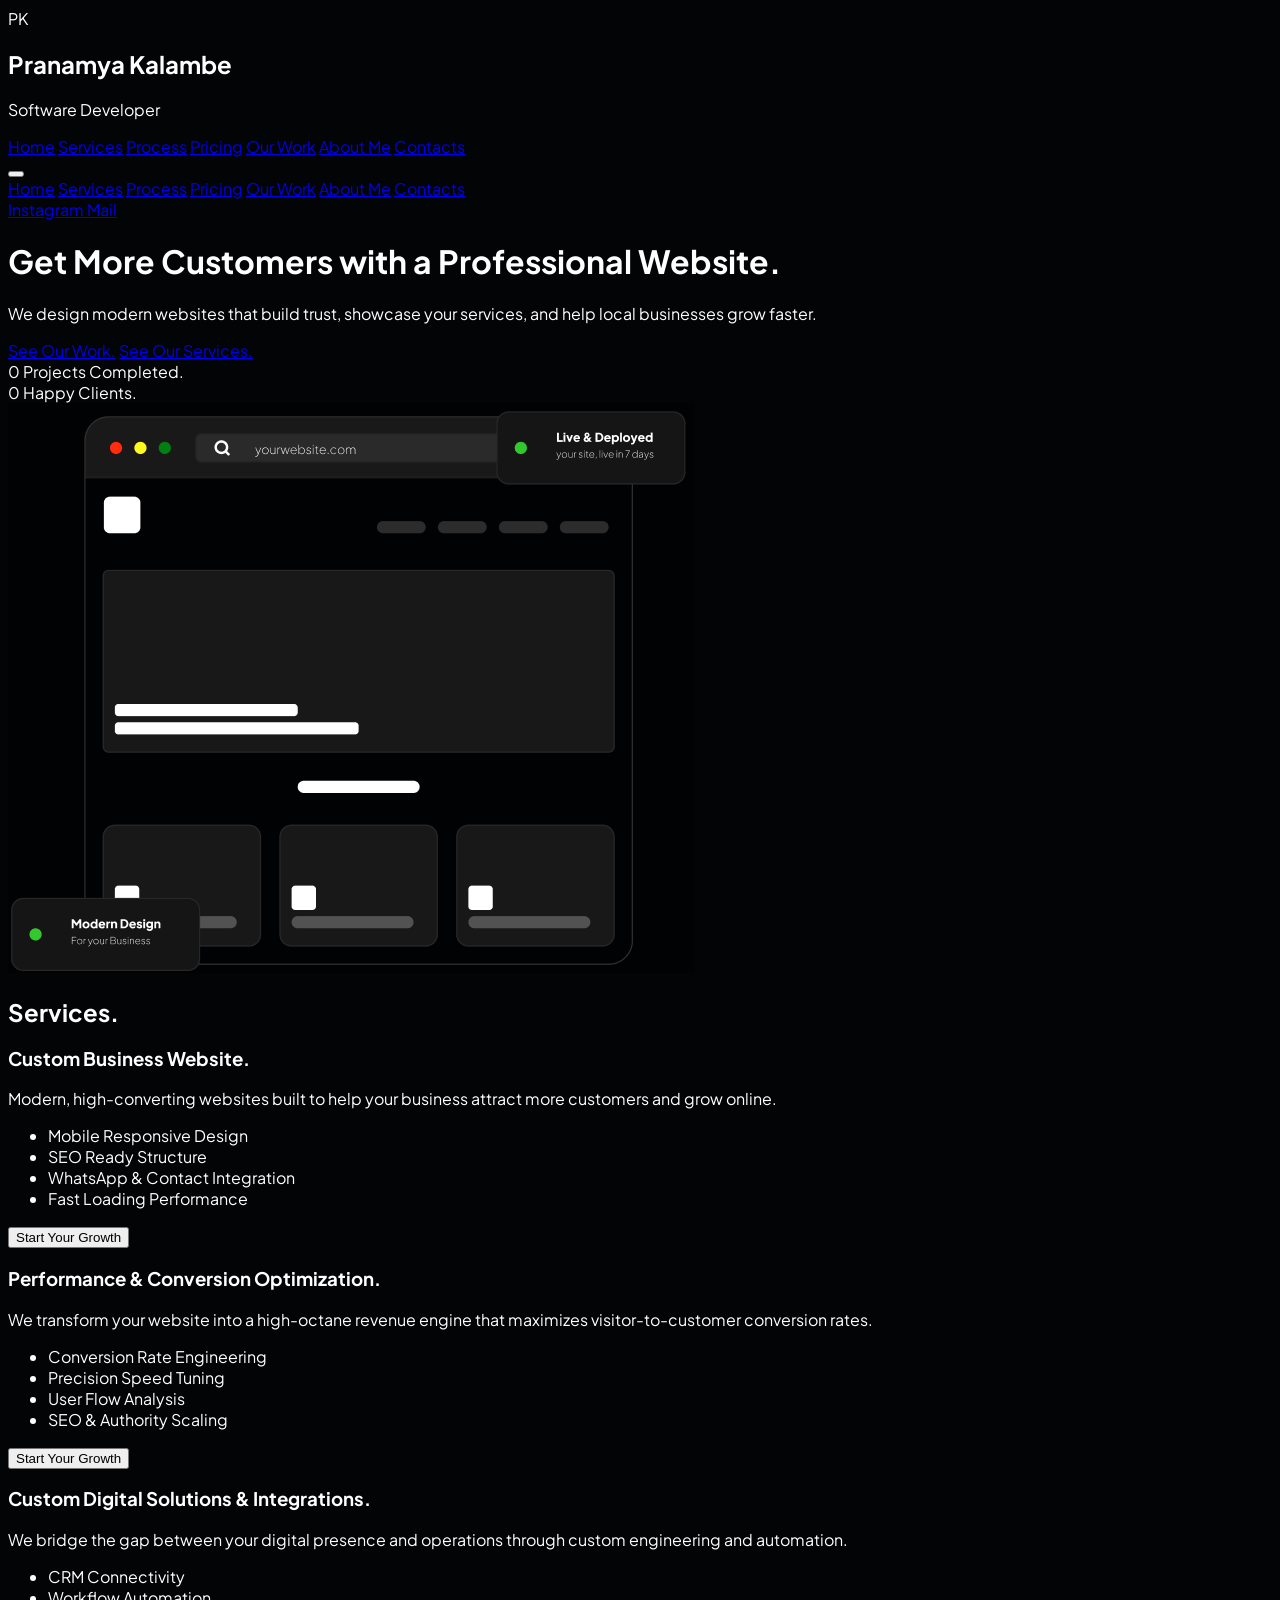
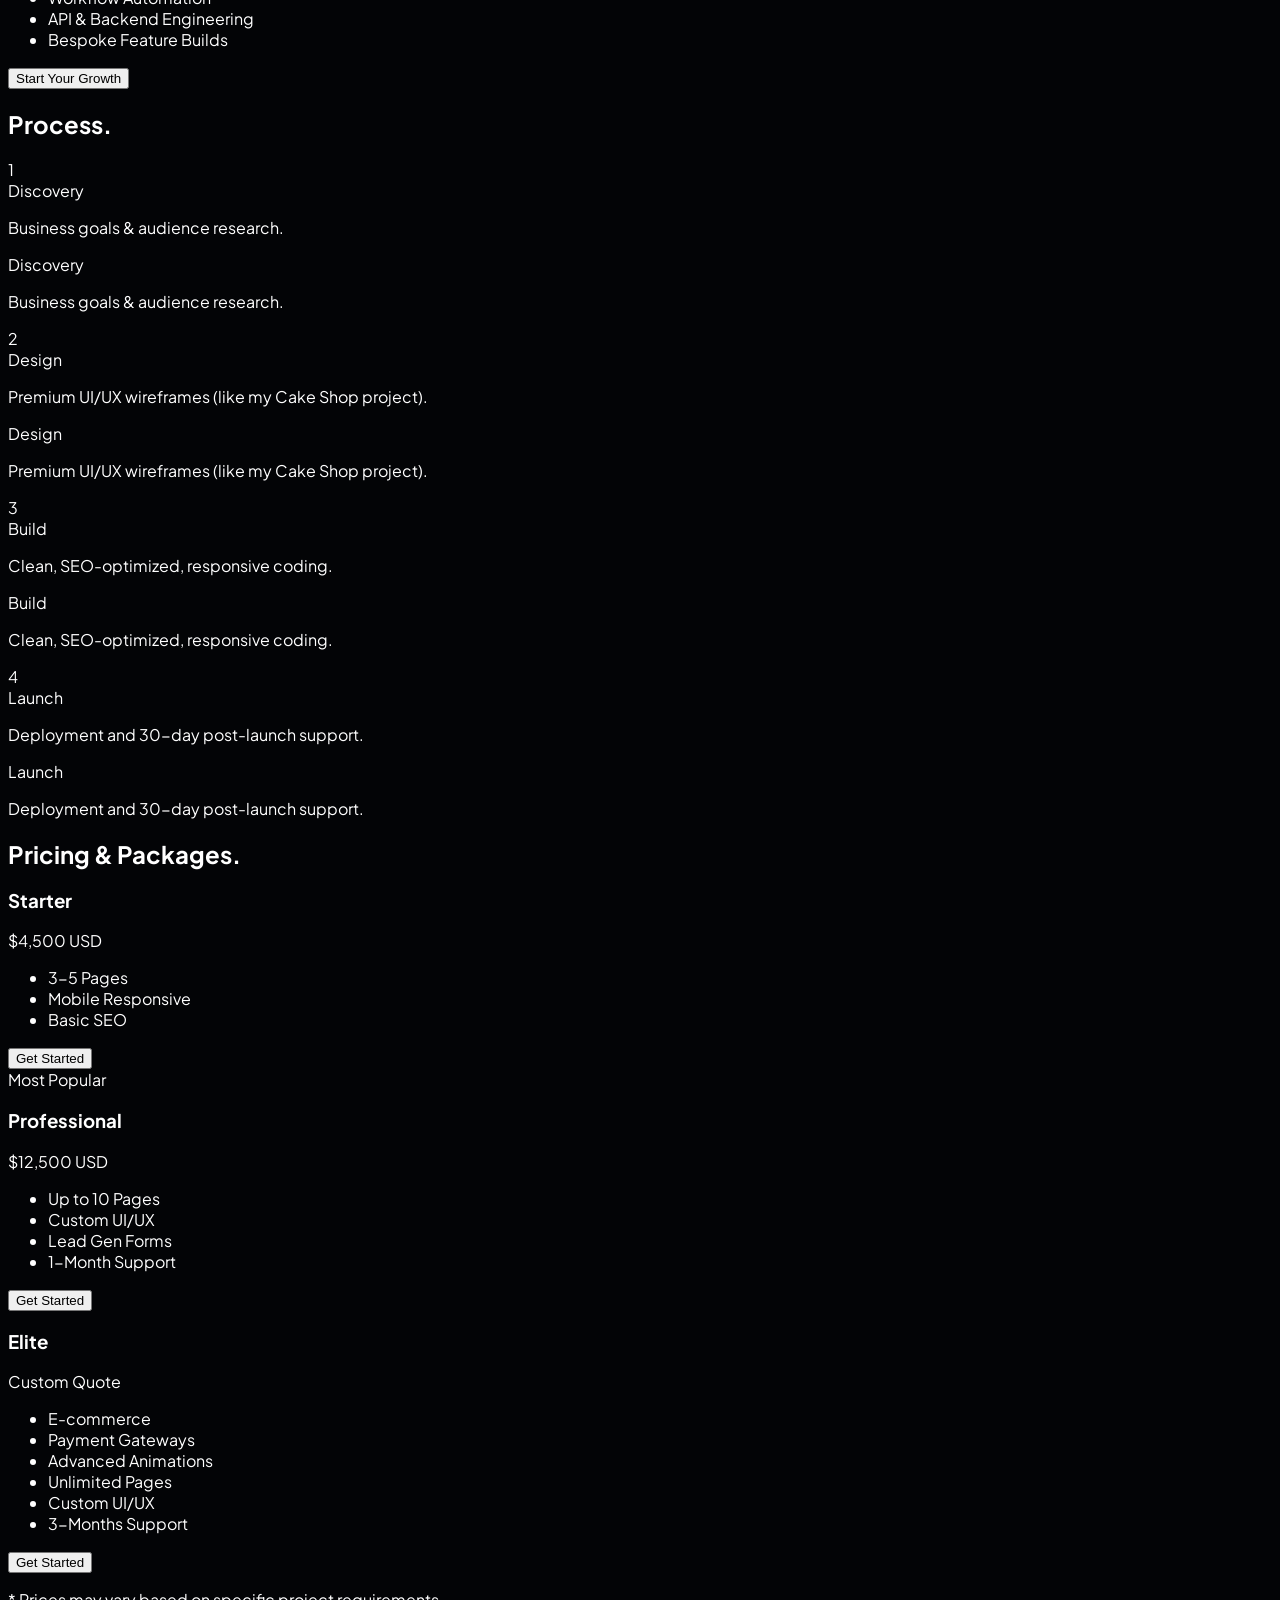
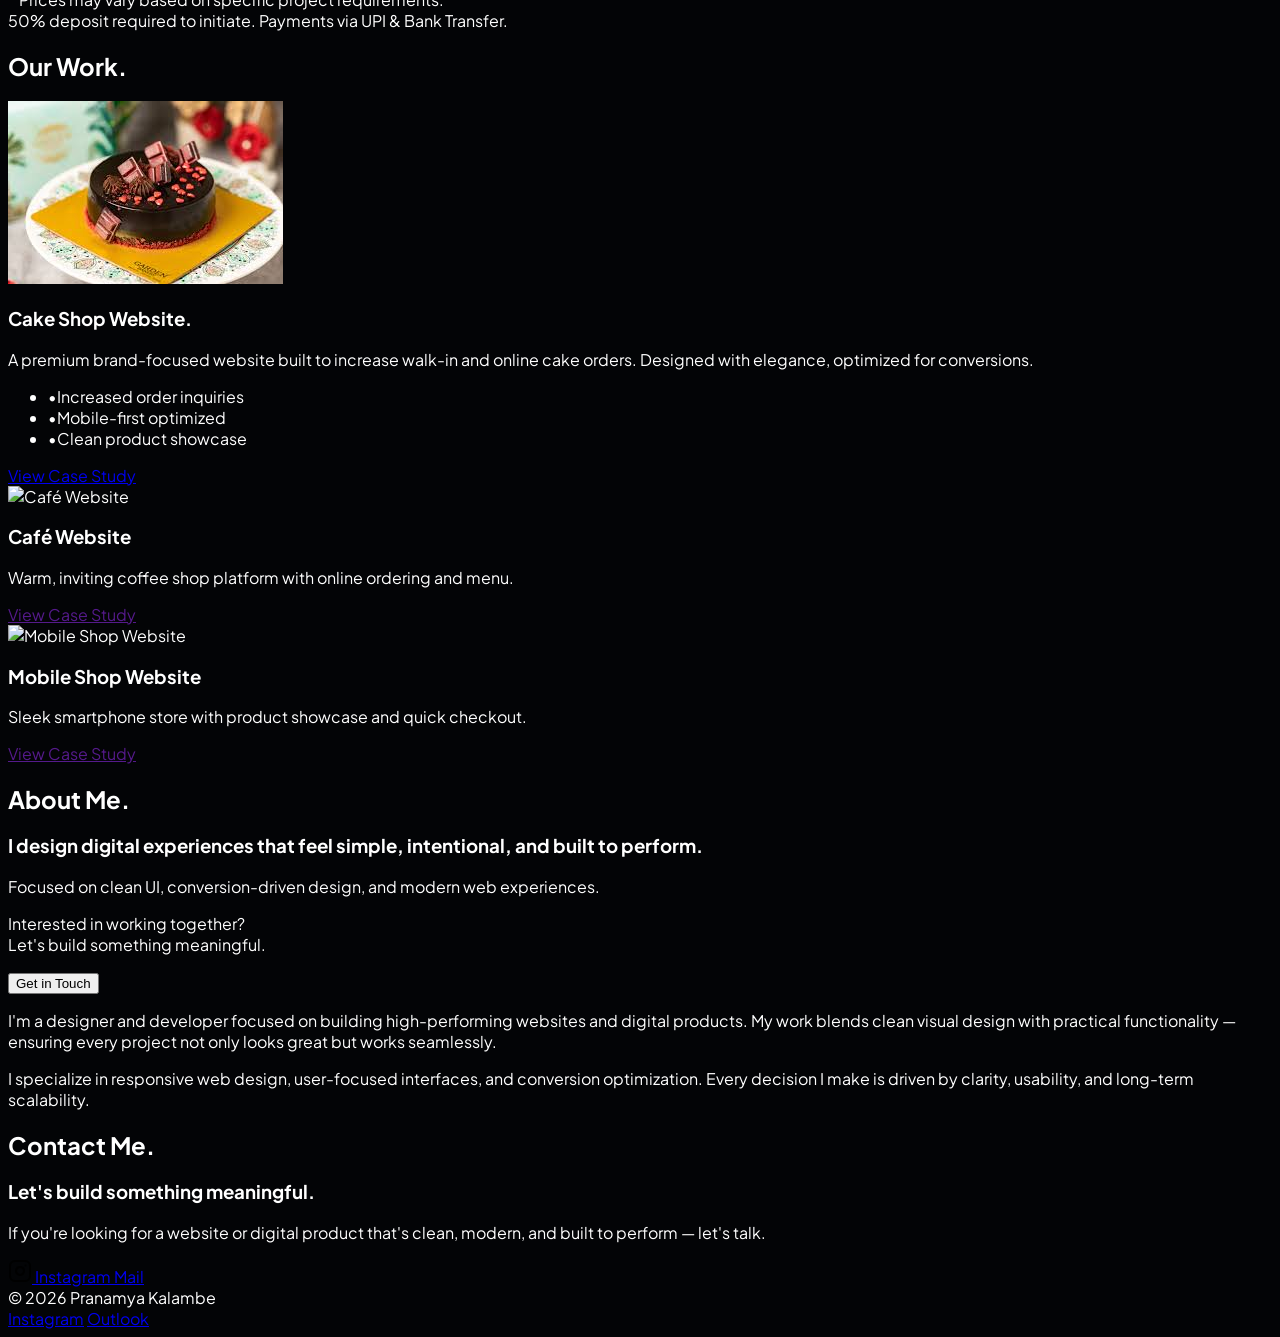
==== commit f78473a4: "Add files via upload" ====
--- a/index.html
+++ b/index.html
@@ -223,8 +223,7 @@
                                 class="text-[#79EDFF] w-4 h-4"></i>Fast Loading Performance</li>
                     </ul>
                     <button
-                        class="w-full h-[56px] bg-white text-black text-[18px] font-medium rounded-[12px] hover:bg-gray-200 transition-colors">Start
-                        Your Project.</button>
+                        class="w-full h-[56px] bg-white text-black text-[18px] font-normal rounded-[12px] hover:bg-gray-200 transition-colors mt-auto">Start Your Growth</button>
                 </div>
                 <!-- Card 2 -->
                 <div
@@ -246,8 +245,7 @@
                                 class="text-[#79EDFF] w-4 h-4"></i>SEO & Authority Scaling</li>
                     </ul>
                     <button
-                        class="w-full h-[56px] bg-[#030406] text-white text-[18px] font-medium rounded-[12px] border border-white/20 hover:bg-white/5 transition-colors">Let's
-                        Redesign.</button>
+                        class="w-full h-[56px] bg-white text-black text-[18px] font-normal rounded-[12px] hover:bg-gray-200 transition-colors mt-auto">Start Your Growth</button>
                 </div>
                 <!-- Card 3 -->
                 <div
@@ -269,8 +267,7 @@
                                 class="text-[#79EDFF] w-4 h-4"></i>Bespoke Feature Builds</li>
                     </ul>
                     <button
-                        class="w-full h-[56px] bg-[#030406] text-white text-[18px] font-medium rounded-[12px] border border-white/20 hover:bg-white/5 transition-colors">Start
-                        Maintaining.</button>
+                        class="w-full h-[56px] bg-white text-black text-[18px] font-normal rounded-[12px] hover:bg-gray-200 transition-colors mt-auto">Start Your Growth</button>
                 </div>
             </div>
         </div>
